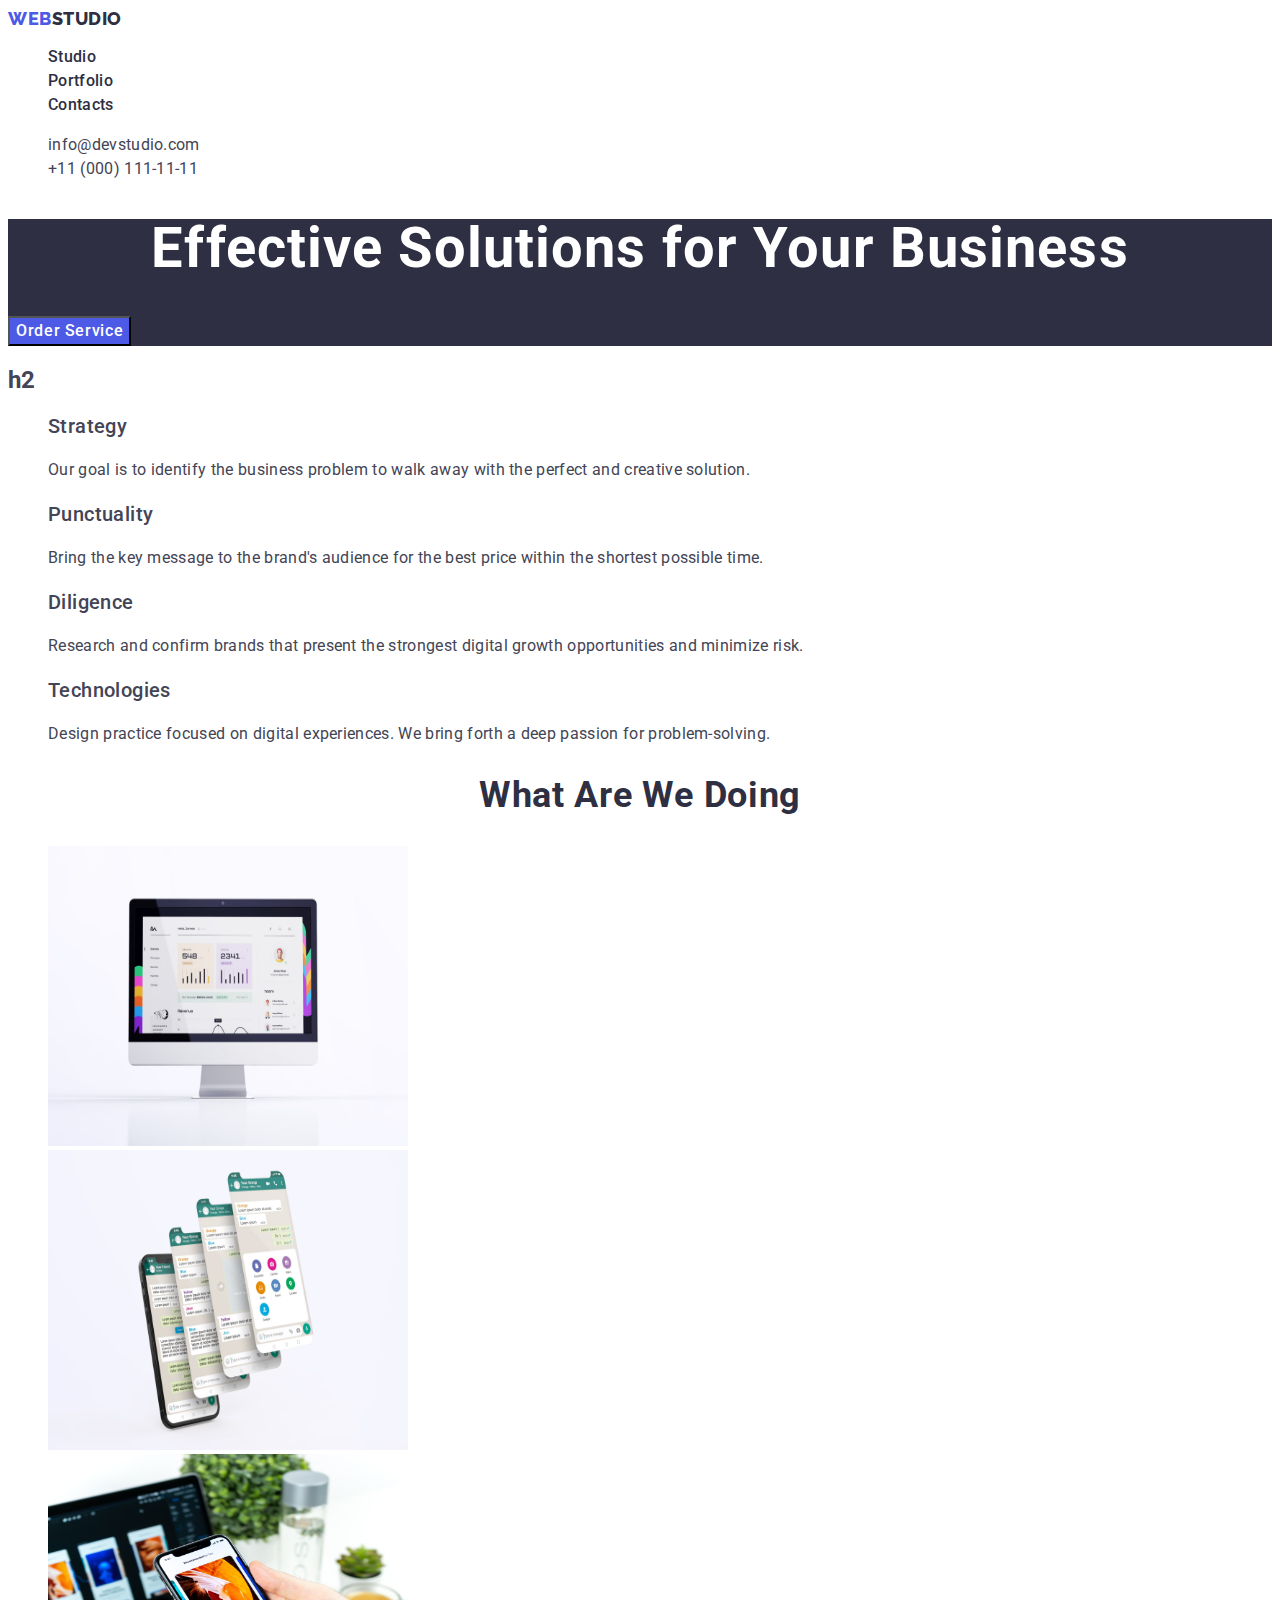
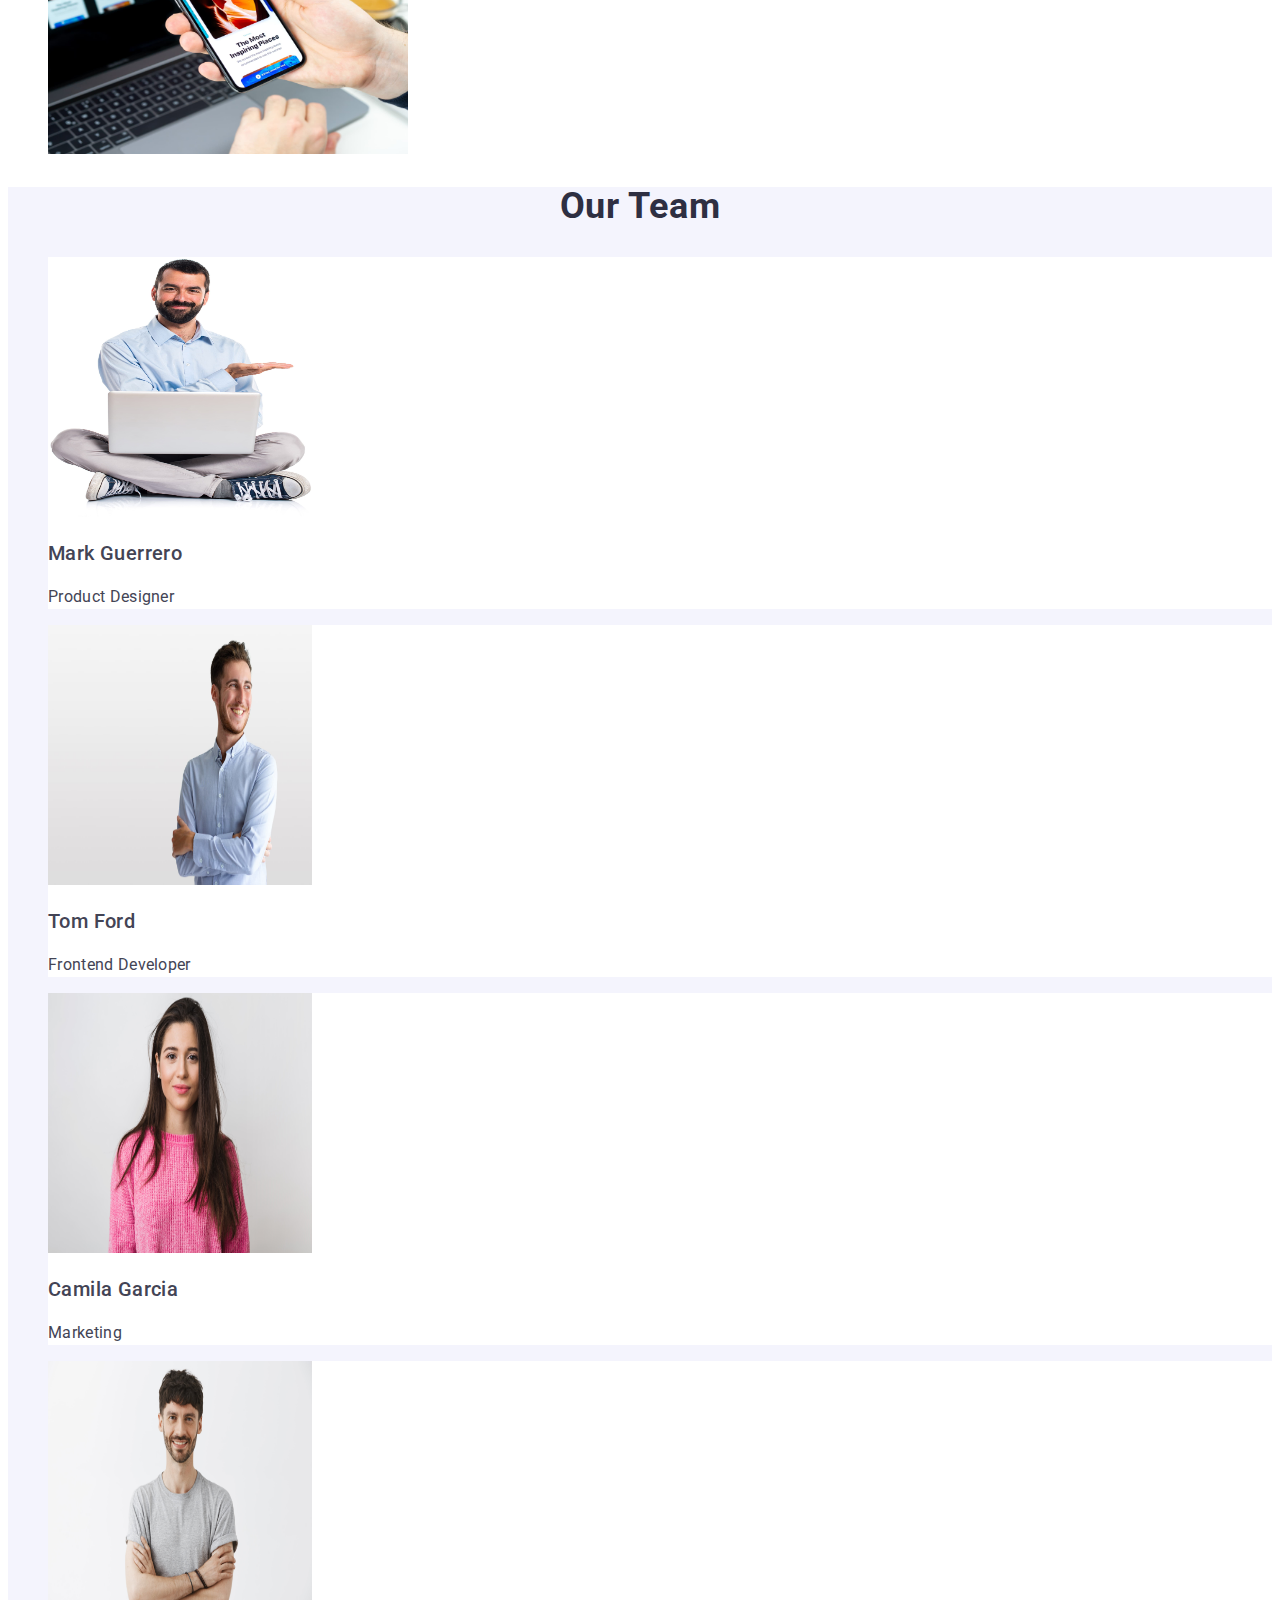
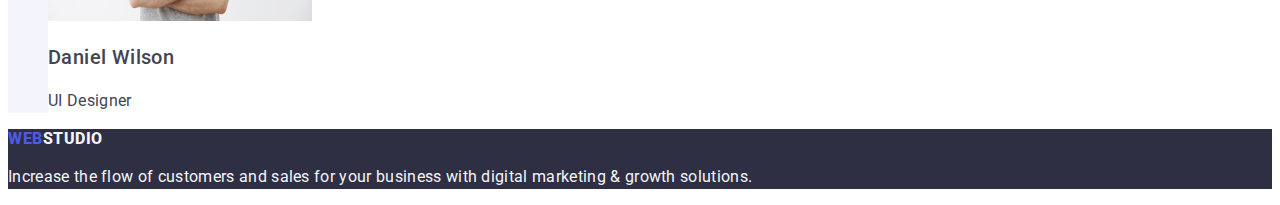
==== index.html @ 94c0c530 "index.html portfolio.html" ====
<!DOCTYPE html>
<html lang="en">
<head>    
    <meta charset="UTF-8">
    <meta name="viewport" content="width=device-width, initial-scale=1.0">
    <link rel="stylesheet" href="./css/styles.css">
    <title>Document</title>
    <link rel="stylesheet" href="./css/styles.css">
    <link rel="preconnect" href="https://fonts.googleapis.com">
    <link rel="preconnect" href="https://fonts.gstatic.com" crossorigin>
    <link href="https://fonts.googleapis.com/css2?family=Raleway:wght@800&family=Roboto:wght@400;500;700;900&display=swap" rel="stylesheet">
</head>
<body>
    <header class="header">
        <nav class="header-nav">
            <a class="logo link" href="./index.html">Web<span class="highlight-logo-header">Studio</span></a>
            <ul class="header-nav-list list">
                <li><a class="header-nav-list-item link" href="./studio.html">Studio</a></li>
                <li><a class="header-nav-list-item link" href="./portfolio.html">Portfolio</href=></li>
                <li><a class="header-nav-list-item link" href="">Contacts</a></li>
            </ul>
        </nav>
            <address class="header-address">
                <ul class="list">
                    <li><a class="header-address-list-item link" href mailto="info@devstudio.com">info@devstudio.com</a></li>
                    <li><a class="header-address-list-item link" href="tel:+110001111111">+11 (000) 111-11-11</a></li>
                </ul>
            </address>
    </header>
   <main>
        <section class="section-first">
            <h1 class="header-first-title">Effective Solutions for Your Business</h1>
            <button class="btn" type="button">Order Service</button>
        </section>
        <section class="section-second">
            <h2>h2</h2>
                <ul class="section-second-list list">
                    <li>
                        <h3 class="header-third-title">Strategy</h3>
                        <p class="description-text">Our goal is to identify the business problem to walk away with the perfect and creative solution.</p>
                    </li>
                    <li>
                        <h3 class="header-third-title">Punctuality</h3>
                        <p class="description-text">Bring the key message to the brand's audience for the best price within the shortest possible time.</p>
                    </li>   
                    <li>
                        <h3 class="header-third-title">Diligence</h3>
                        <p class="description-text">Research and confirm brands that present the strongest digital growth opportunities and minimize risk.</p>
                    </li>
                    <li>
                        <h3 class="header-third-title">Technologies</h3>
                        <p class="description-text">Design practice focused on digital experiences. We bring forth a deep passion for problem-solving.</p>
                    </li>
                </ul>
        </section>
        <section class="section-third">
            <h2 class="header-second-title">What are we doing</h2>
            <ul class="section-third-list list">
                <li><img src="./images/img1.jpg" alt="Computer display" width="360" height="300"></li>
                <li><img src="./images/img2.jpg" alt="Mobile application" width="360" height="300"></li>
                <li><img src="./images/img3.jpg" alt="Phone screen with laptop in background" width="360" height="300"></li>
            </ul>
        </section>
        <section class="section-fourth">
            <h2 class="header-second-title">Our Team</h2>
            <ul class="section-fourth-list list">
                <li class="section-fourth-list-item">
                    <img src="./images/img4.jpg" alt="Mark Guerrero portrait" width="264" height="260">
                    <h3 class="header-third-title">Mark Guerrero</h3>
                    <p class="description-text">Product Designer</p>
                </li>
                <li class="section-fourth-list-item">
                    <img src="./images/img5.jpg" alt="Tom Ford portrait" width="264" height="260">
                    <h3 class="header-third-title">Tom Ford</h3>
                    <p class="description-text">Frontend Developer</p>
                </li>
                <li class="section-fourth-list-item">
                    <img src="./images/img6.jpg" alt="Camila Garcia portrait" width="264" height="260">
                    <h3 class="header-third-title">Camila Garcia</h3>
                    <p class="description-text">Marketing</p>
                </li>
                <li class="section-fourth-list-item">
                    <img src="./images/img7.jpg" alt="Daniel Wilson portrait" width="264" height="260">
                    <h3 class="header-third-title">Daniel Wilson</h3>
                    <p class="description-text">UI Designer</p>
                </li>
            </ul>
        </section>
    </main>
    <footer class="footer">
        <a class="footer-logo" href="./index.html">Web<span class="highlight-logo-footer">Studio<span></a>
        <p class="footer-text">Increase the flow of customers and sales for your business with digital marketing & growth solutions.</p>
   </footer>
</body>
</html>
---- css/styles.css ----
:root {
    --IRIS: #4D5AE5;
    --NAVY-BLUE: #2E2F42;
    --SLATE: #434455;
    --OCEAN: #404BBF;
    --WHITE: #FFFFFF;
    --CLOUD: #F4F4FD;
    --CORNFLOWER: #E7E9FC;


}
body {
    font-family: 'Roboto', sans-serif;
    color: var(--SLATE);
    background-color: var(--WHITE);
}

.header {
    background-color: var(--WHITE);
}

.logo {
    text-transform: uppercase;
    font-family: 'Raleway', sans-serif;
    font-size: 18px;
    font-weight: 800;
    letter-spacing: 0.54px;
    color: var(--IRIS);
    line-height: 1.17;
}

.link {
    text-decoration: none;
}

.list {
    list-style: none;
}

.highlight-logo-header {
    color: var(--NAVY-BLUE);
}

.highlight-logo-footer {
    color: var(--CLOUD);
}

.header-nav-list-item {
    font-weight: 500;
    font-size: 16px;
    line-height: 1.5;
    letter-spacing: 0.02em;
    color: var(--NAVY-BLUE);   
}

.header-address-list-item {
    color: var(--NAVY-BLUE);
}

.header-address {
    font-style: normal;
}

.header-address-list-item {
    font-size: 16px;
    line-height: 1.5;
    letter-spacing: 0.02em;
    color: var(--SLATE);
}

.header-nav-list-item:hover,
.header-nav-list-item:focus,
.header-address-list-item:focus,
.header-address-list-item:hover
.header-address-list-item:active {
    color: var(--OCEAN);  
}

.btn {
    background-color: var(--IRIS);
    color: var(--WHITE);
    cursor: pointer;
    font-size: 16px;
    font-family: 'Roboto', sans-serif;
    font-weight: 500;
    line-height: 1.5;
    letter-spacing: 0.64px;
}

.btn:hover,
.btn:focus {
    background-color: var(--OCEAN);
}

.footer {
    background-color: var(--NAVY-BLUE);
}

.footer-logo {
    text-transform: uppercase;
    text-decoration: none;
    color: var(--IRIS);
    font-family: 'Raleway' sans-serif;
    font-weight: 800;
    line-height: 1.17;
    letter-spacing: 0.54px;
}

.footer-text {
    color: var(--CLOUD);
    font-size: 16px;
    line-height: 1.5;
    letter-spacing: 0.32px;
}

.header-third-title {
    font-size: 20px;
    font-weight: 500;
    line-height: 1.2;
    letter-spacing: 0.4px;
}

.description-text {
    font-size: 16px;
    color: var(--SLATE);
    line-height: 1.5;
    letter-spacing: 0.32px;
}

.section-first {
    background-color: var(--NAVY-BLUE);
}

.header-first-title {
    font-size: 56px;
    font-weight: 700;
    letter-spacing: 1.12px;
    line-height: 1.07;
    color: var(--WHITE);
    text-align: center;
}

.header-second-title {
    color: var(--NAVY-BLUE);
    text-align: center;
    font-size: 36px;
    font-weight: 700;
    line-height: 1.11;
    letter-spacing: 0.72px;
    text-transform: capitalize;
}

.section-fourth {
    background-color: var(--CLOUD);
}

.section-fourth-list-item {
    background-color: var(--WHITE);
}
---- css/styles.css ----
:root {
    --IRIS: #4D5AE5;
    --NAVY-BLUE: #2E2F42;
    --SLATE: #434455;
    --OCEAN: #404BBF;
    --WHITE: #FFFFFF;
    --CLOUD: #F4F4FD;
    --CORNFLOWER: #E7E9FC;


}
body {
    font-family: 'Roboto', sans-serif;
    color: var(--SLATE);
    background-color: var(--WHITE);
}

.header {
    background-color: var(--WHITE);
}

.logo {
    text-transform: uppercase;
    font-family: 'Raleway', sans-serif;
    font-size: 18px;
    font-weight: 800;
    letter-spacing: 0.54px;
    color: var(--IRIS);
    line-height: 1.17;
}

.link {
    text-decoration: none;
}

.list {
    list-style: none;
}

.highlight-logo-header {
    color: var(--NAVY-BLUE);
}

.highlight-logo-footer {
    color: var(--CLOUD);
}

.header-nav-list-item {
    font-weight: 500;
    font-size: 16px;
    line-height: 1.5;
    letter-spacing: 0.02em;
    color: var(--NAVY-BLUE);   
}

.header-address-list-item {
    color: var(--NAVY-BLUE);
}

.header-address {
    font-style: normal;
}

.header-address-list-item {
    font-size: 16px;
    line-height: 1.5;
    letter-spacing: 0.02em;
    color: var(--SLATE);
}

.header-nav-list-item:hover,
.header-nav-list-item:focus,
.header-address-list-item:focus,
.header-address-list-item:hover
.header-address-list-item:active {
    color: var(--OCEAN);  
}

.btn {
    background-color: var(--IRIS);
    color: var(--WHITE);
    cursor: pointer;
    font-size: 16px;
    font-family: 'Roboto', sans-serif;
    font-weight: 500;
    line-height: 1.5;
    letter-spacing: 0.64px;
}

.btn:hover,
.btn:focus {
    background-color: var(--OCEAN);
}

.footer {
    background-color: var(--NAVY-BLUE);
}

.footer-logo {
    text-transform: uppercase;
    text-decoration: none;
    color: var(--IRIS);
    font-family: 'Raleway' sans-serif;
    font-weight: 800;
    line-height: 1.17;
    letter-spacing: 0.54px;
}

.footer-text {
    color: var(--CLOUD);
    font-size: 16px;
    line-height: 1.5;
    letter-spacing: 0.32px;
}

.header-third-title {
    font-size: 20px;
    font-weight: 500;
    line-height: 1.2;
    letter-spacing: 0.4px;
}

.description-text {
    font-size: 16px;
    color: var(--SLATE);
    line-height: 1.5;
    letter-spacing: 0.32px;
}

.section-first {
    background-color: var(--NAVY-BLUE);
}

.header-first-title {
    font-size: 56px;
    font-weight: 700;
    letter-spacing: 1.12px;
    line-height: 1.07;
    color: var(--WHITE);
    text-align: center;
}

.header-second-title {
    color: var(--NAVY-BLUE);
    text-align: center;
    font-size: 36px;
    font-weight: 700;
    line-height: 1.11;
    letter-spacing: 0.72px;
    text-transform: capitalize;
}

.section-fourth {
    background-color: var(--CLOUD);
}

.section-fourth-list-item {
    background-color: var(--WHITE);
}
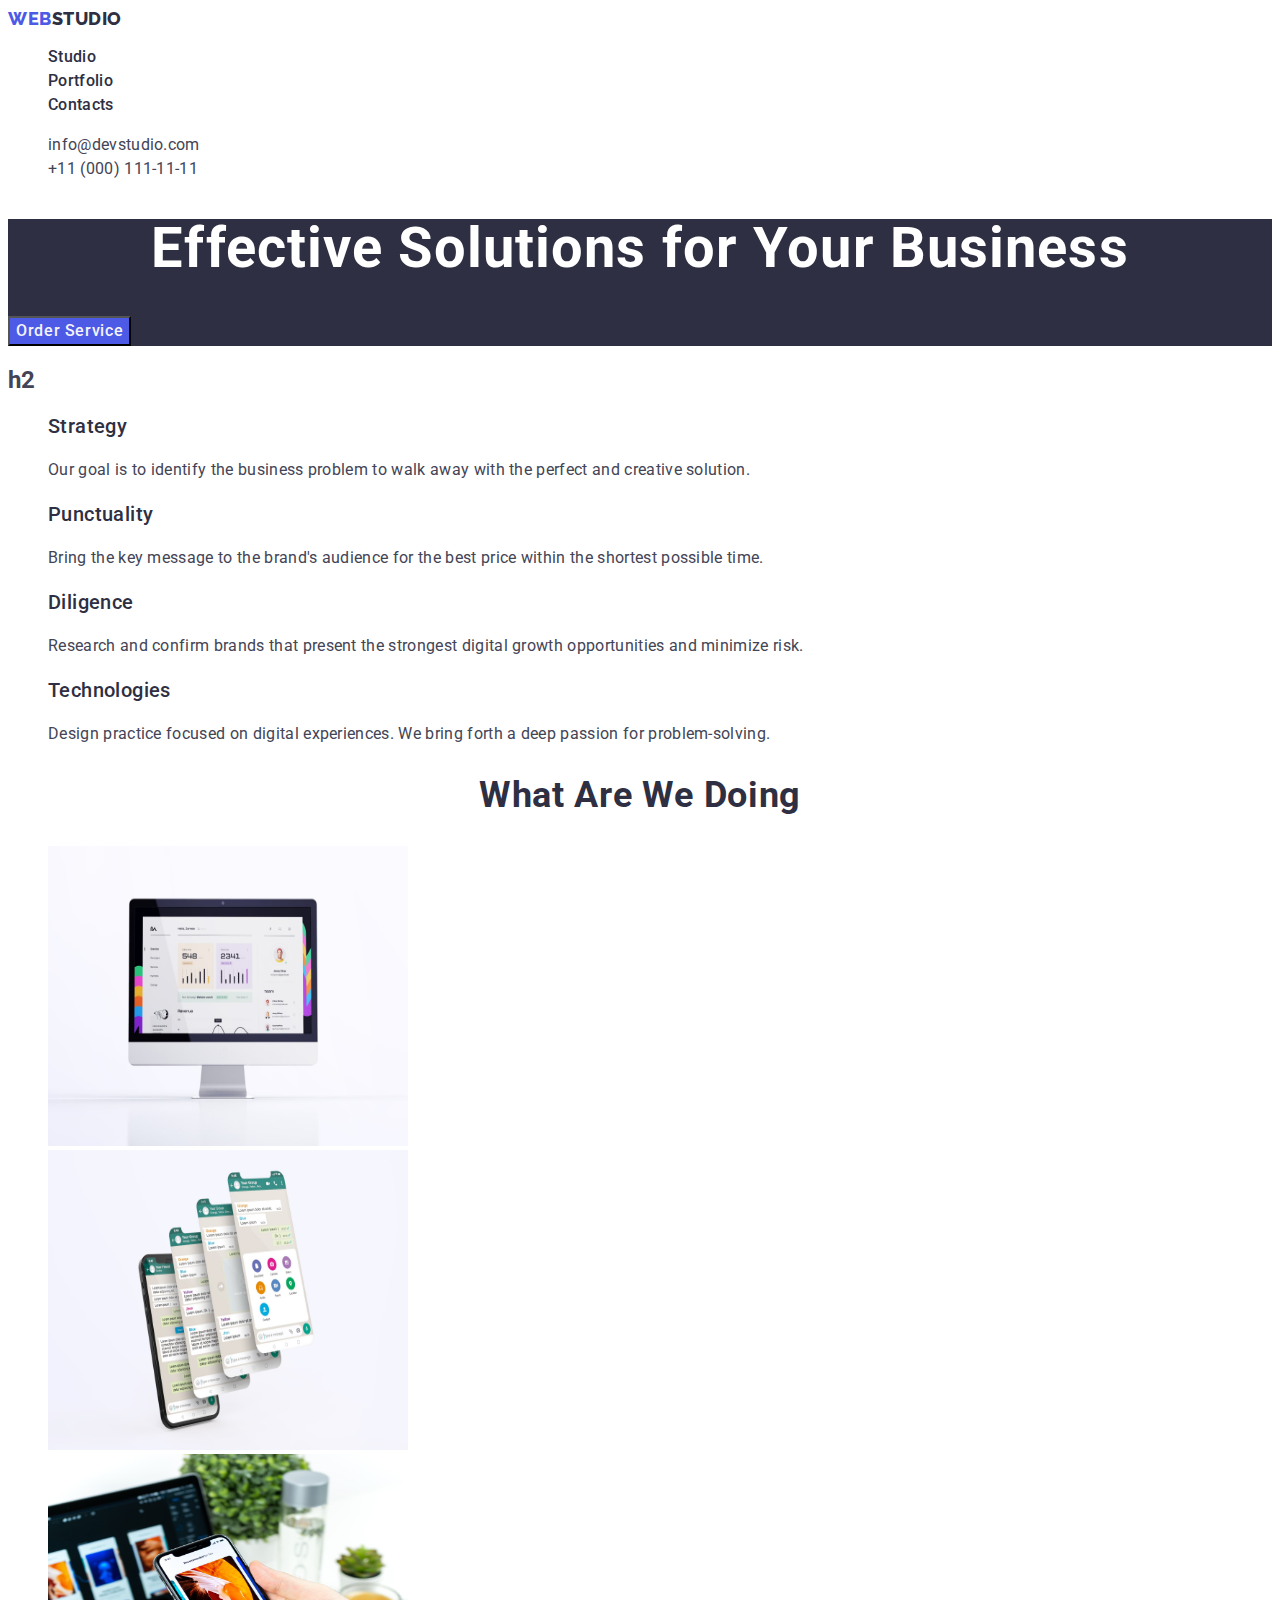
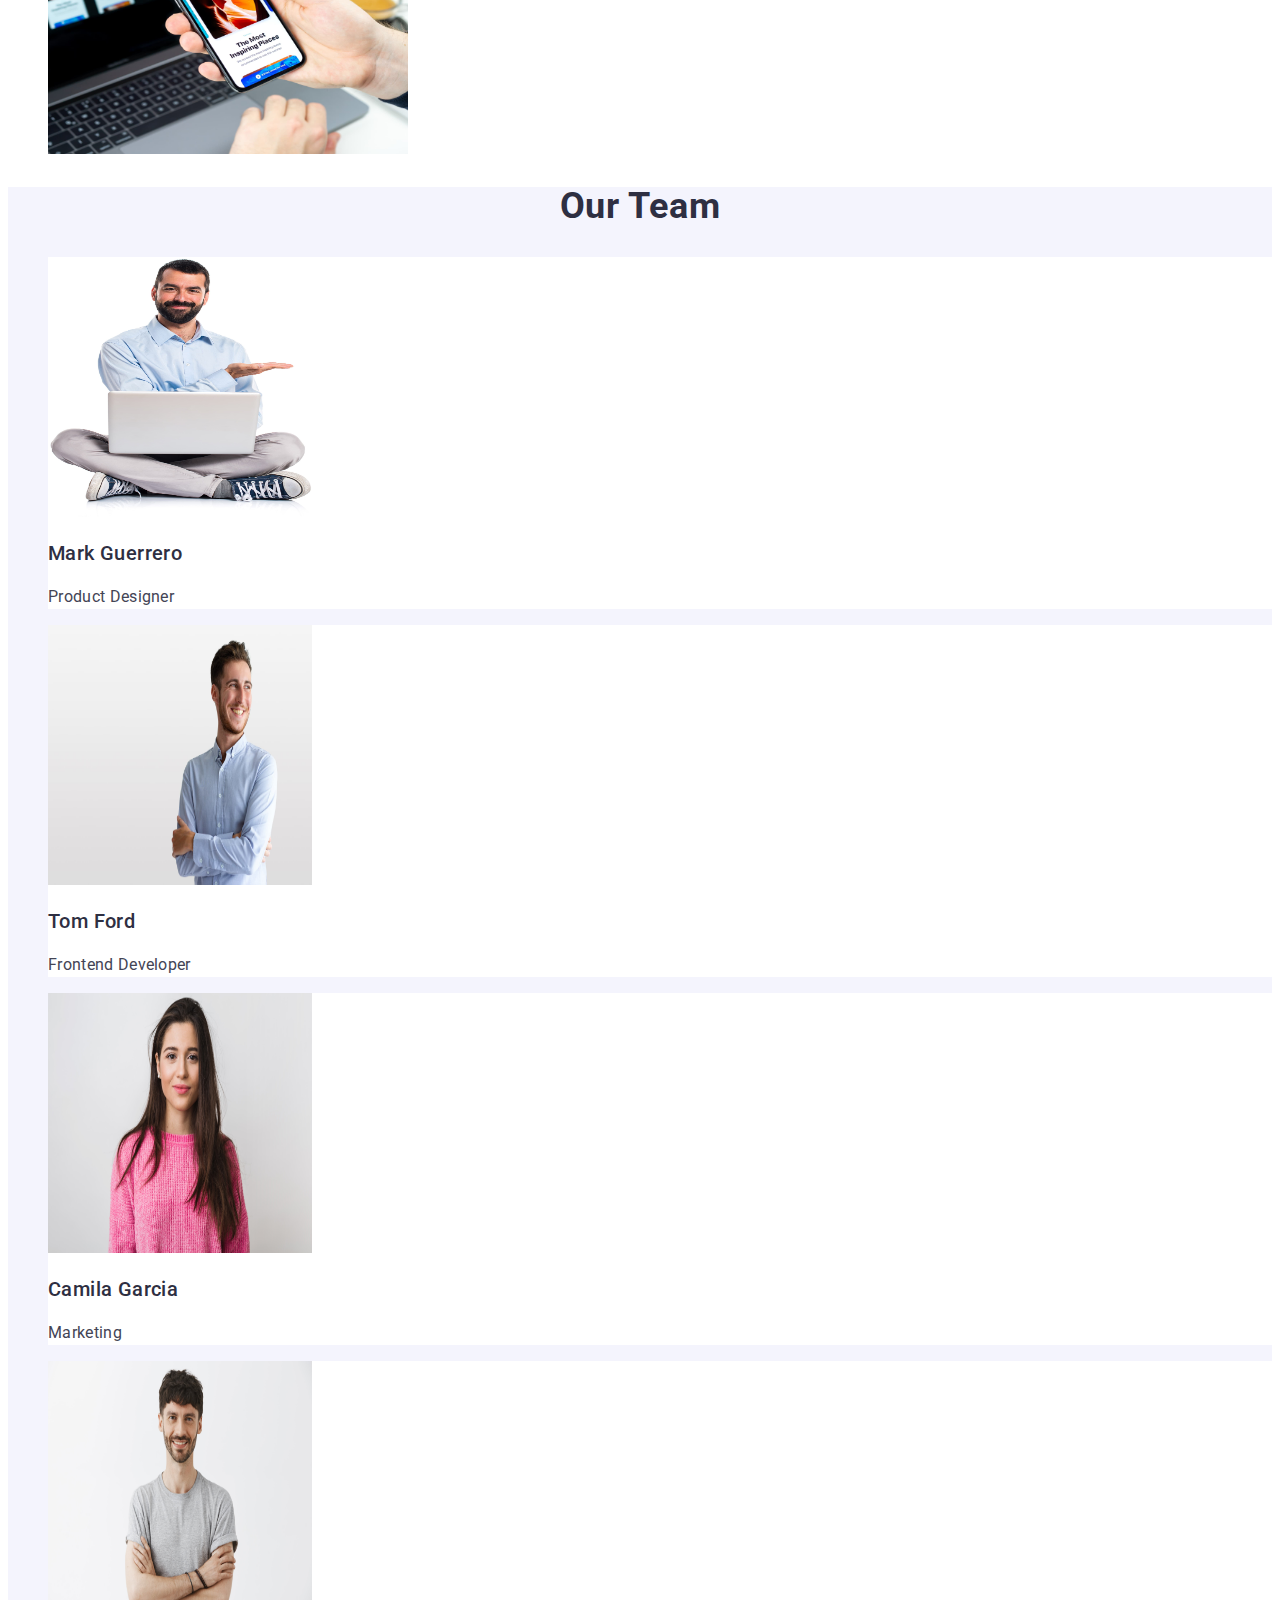
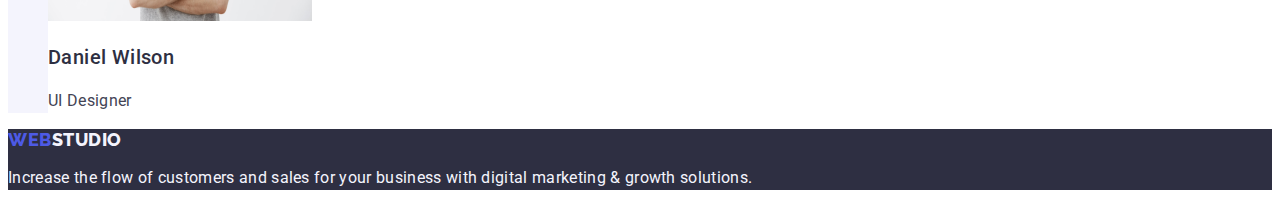
==== commit 85251320: "index.html portfolio.html" ====
--- a/index.html
+++ b/index.html
@@ -15,8 +15,8 @@
         <nav class="header-nav">
             <a class="logo link" href="./index.html">Web<span class="highlight-logo-header">Studio</span></a>
             <ul class="header-nav-list list">
-                <li><a class="header-nav-list-item link" href="./studio.html">Studio</a></li>
-                <li><a class="header-nav-list-item link" href="./portfolio.html">Portfolio</href=></li>
+                <li><a class="header-nav-list-item link" href="./index.html">Studio</a></li>
+                <li><a class="header-nav-list-item link" href="./portfolio.html">Portfolio</a></li>
                 <li><a class="header-nav-list-item link" href="">Contacts</a></li>
             </ul>
         </nav>
@@ -88,7 +88,7 @@
         </section>
     </main>
     <footer class="footer">
-        <a class="footer-logo" href="./index.html">Web<span class="highlight-logo-footer">Studio<span></a>
+        <a class="logo link" href="./index.html">Web<span class="highlight-logo-footer">Studio<span></a>
         <p class="footer-text">Increase the flow of customers and sales for your business with digital marketing & growth solutions.</p>
    </footer>
 </body>
--- a/css/styles.css
+++ b/css/styles.css
@@ -70,15 +70,16 @@
 
 .header-nav-list-item:hover,
 .header-nav-list-item:focus,
+.header-nav-list-item:active,
 .header-address-list-item:focus,
-.header-address-list-item:hover
+.header-address-list-item:hover,
 .header-address-list-item:active {
     color: var(--OCEAN);  
 }
 
 .btn {
     background-color: var(--IRIS);
-    color: var(--WHITE);
+    color: var(--CLOUD);
     cursor: pointer;
     font-size: 16px;
     font-family: 'Roboto', sans-serif;
@@ -89,6 +90,7 @@
 
 .btn:hover,
 .btn:focus {
+    color: var(--WHITE);
     background-color: var(--OCEAN);
 }
 
@@ -118,6 +120,7 @@
     font-weight: 500;
     line-height: 1.2;
     letter-spacing: 0.4px;
+    color: var(--NAVY-BLUE);
 }
 
 .description-text {
@@ -156,4 +159,11 @@
 
 .section-fourth-list-item {
     background-color: var(--WHITE);
+}
+
+.header-portfolio-list {
+    font-weight: 500;
+    font-size: 20px;
+    line-height: 1.2;
+    letter-spacing: 0.02em;
 }--- a/css/styles.css
+++ b/css/styles.css
@@ -70,15 +70,16 @@
 
 .header-nav-list-item:hover,
 .header-nav-list-item:focus,
+.header-nav-list-item:active,
 .header-address-list-item:focus,
-.header-address-list-item:hover
+.header-address-list-item:hover,
 .header-address-list-item:active {
     color: var(--OCEAN);  
 }
 
 .btn {
     background-color: var(--IRIS);
-    color: var(--WHITE);
+    color: var(--CLOUD);
     cursor: pointer;
     font-size: 16px;
     font-family: 'Roboto', sans-serif;
@@ -89,6 +90,7 @@
 
 .btn:hover,
 .btn:focus {
+    color: var(--WHITE);
     background-color: var(--OCEAN);
 }
 
@@ -118,6 +120,7 @@
     font-weight: 500;
     line-height: 1.2;
     letter-spacing: 0.4px;
+    color: var(--NAVY-BLUE);
 }
 
 .description-text {
@@ -156,4 +159,11 @@
 
 .section-fourth-list-item {
     background-color: var(--WHITE);
+}
+
+.header-portfolio-list {
+    font-weight: 500;
+    font-size: 20px;
+    line-height: 1.2;
+    letter-spacing: 0.02em;
 }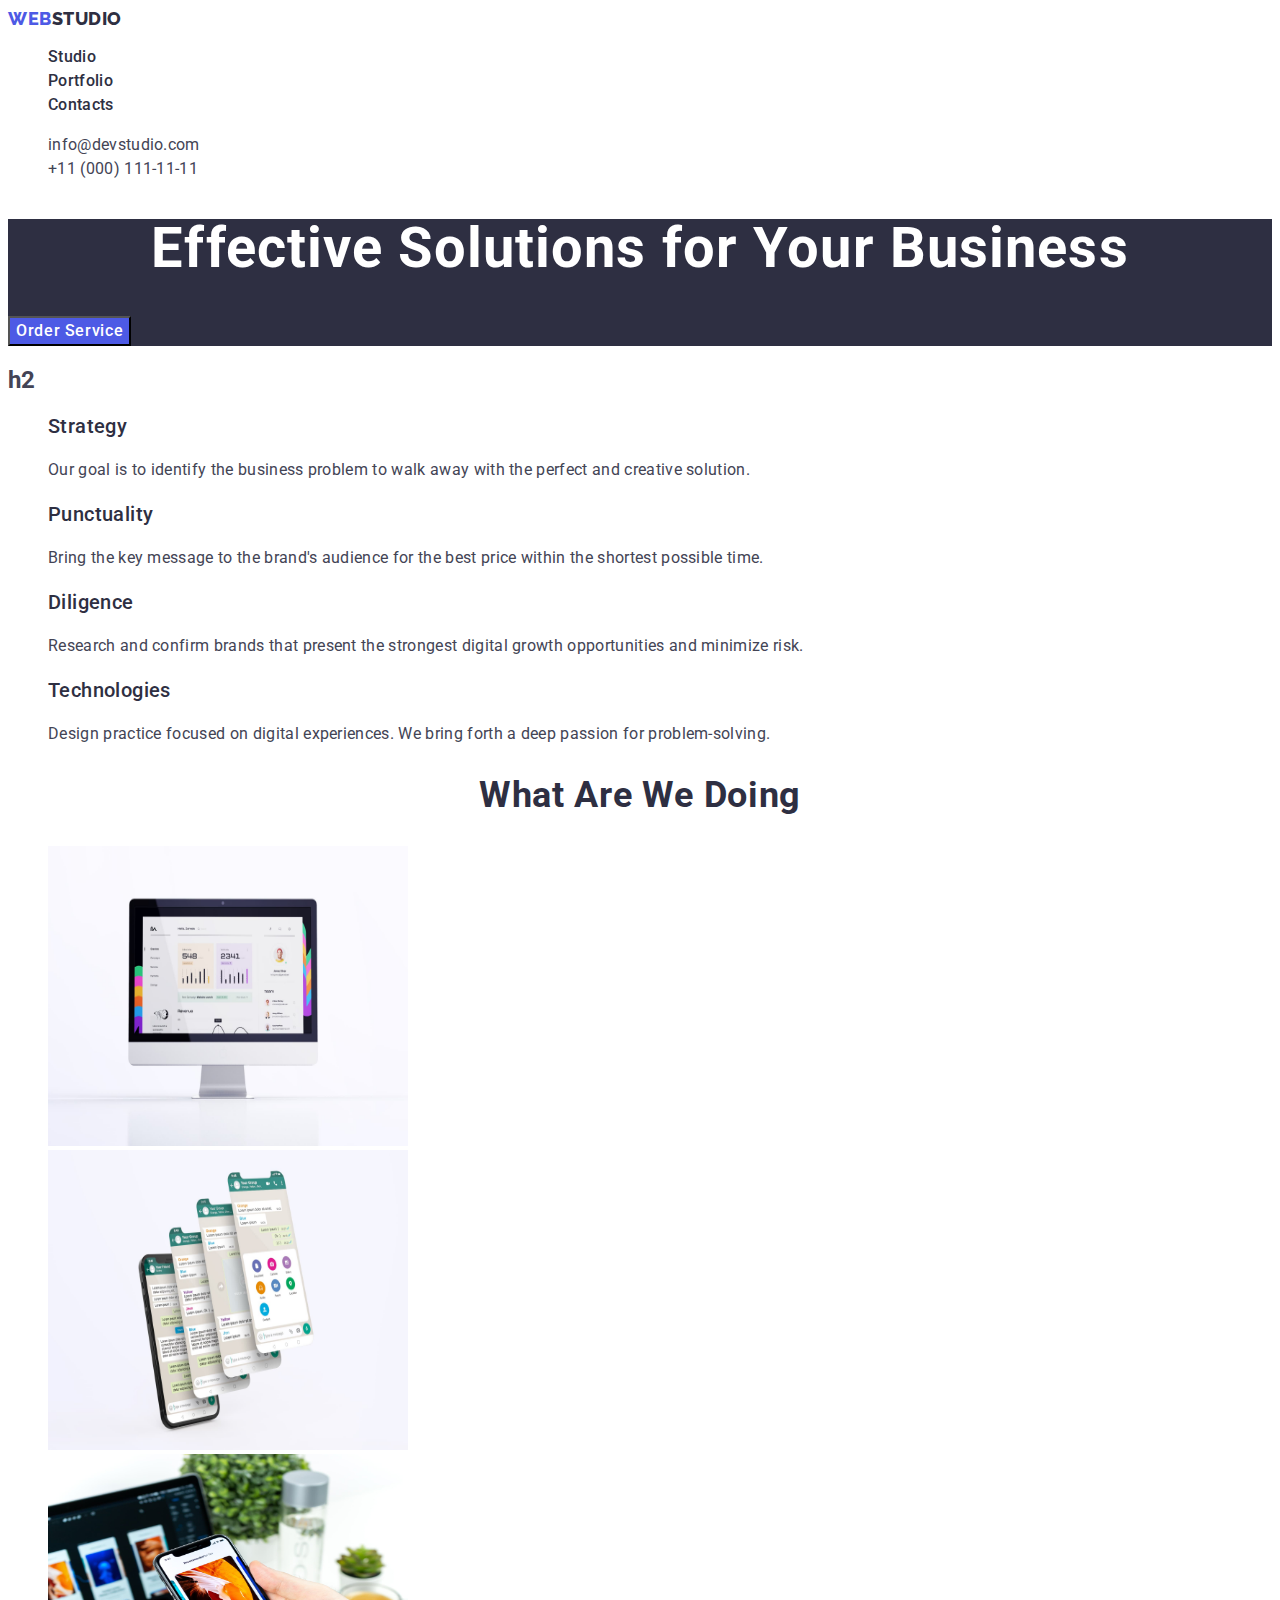
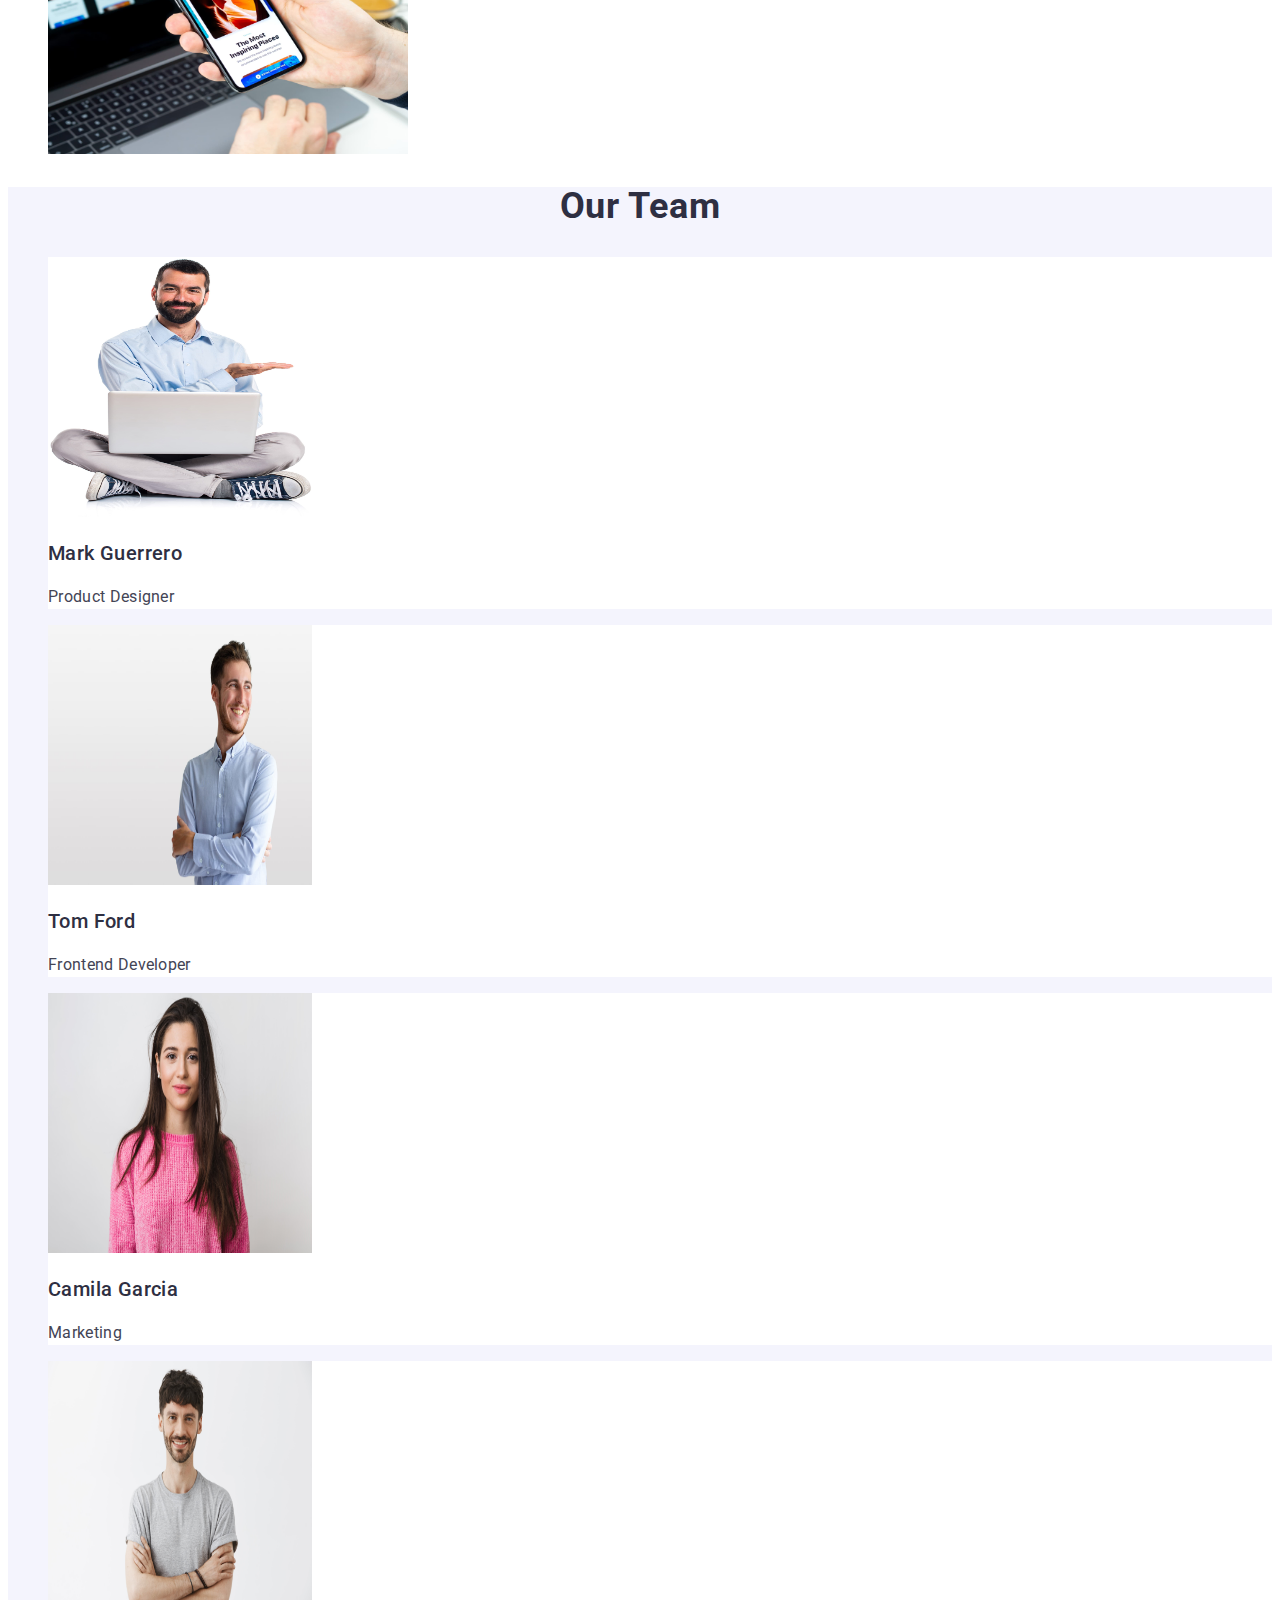
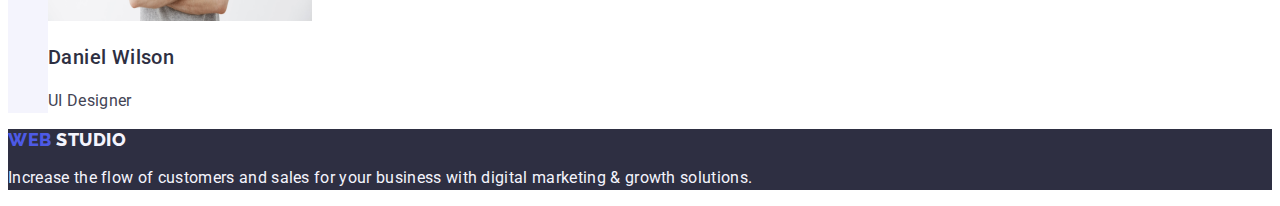
==== commit 66c31ff4: "index.html portfolio.html" ====
--- a/index.html
+++ b/index.html
@@ -22,7 +22,7 @@
         </nav>
             <address class="header-address">
                 <ul class="list">
-                    <li><a class="header-address-list-item link" href mailto="info@devstudio.com">info@devstudio.com</a></li>
+                    <li><a class="header-address-list-item link" href="mailto:info@devstudio.com">info@devstudio.com</a></li>
                     <li><a class="header-address-list-item link" href="tel:+110001111111">+11 (000) 111-11-11</a></li>
                 </ul>
             </address>
@@ -30,7 +30,7 @@
    <main>
         <section class="section-first">
             <h1 class="header-first-title">Effective Solutions for Your Business</h1>
-            <button class="btn" type="button">Order Service</button>
+            <button class="btn-index" type="button">Order Service</button>
         </section>
         <section class="section-second">
             <h2>h2</h2>
@@ -88,7 +88,9 @@
         </section>
     </main>
     <footer class="footer">
-        <a class="logo link" href="./index.html">Web<span class="highlight-logo-footer">Studio<span></a>
+        <a class="logo link" href="./index.html">Web
+            <span class="highlight-logo-footer">Studio<span>
+        </a>
         <p class="footer-text">Increase the flow of customers and sales for your business with digital marketing & growth solutions.</p>
    </footer>
 </body>
--- a/css/styles.css
+++ b/css/styles.css
@@ -77,6 +77,22 @@
     color: var(--OCEAN);  
 }
 
+.btn-index {
+    background-color: var(--IRIS);
+    color: var(--WHITE);
+    cursor: pointer;
+    font-size: 16px;
+    font-family: 'Roboto', sans-serif;
+    font-weight: 500;
+    line-height: 1.5;
+    letter-spacing: 0.64px;
+}
+
+.btn-index:hover,
+.btn-index:focus {
+background-color: var(--OCEAN);
+}
+
 .btn {
     background-color: var(--IRIS);
     color: var(--CLOUD);
@@ -87,6 +103,7 @@
     line-height: 1.5;
     letter-spacing: 0.64px;
 }
+
 
 .btn:hover,
 .btn:focus {
--- a/css/styles.css
+++ b/css/styles.css
@@ -77,6 +77,22 @@
     color: var(--OCEAN);  
 }
 
+.btn-index {
+    background-color: var(--IRIS);
+    color: var(--WHITE);
+    cursor: pointer;
+    font-size: 16px;
+    font-family: 'Roboto', sans-serif;
+    font-weight: 500;
+    line-height: 1.5;
+    letter-spacing: 0.64px;
+}
+
+.btn-index:hover,
+.btn-index:focus {
+background-color: var(--OCEAN);
+}
+
 .btn {
     background-color: var(--IRIS);
     color: var(--CLOUD);
@@ -87,6 +103,7 @@
     line-height: 1.5;
     letter-spacing: 0.64px;
 }
+
 
 .btn:hover,
 .btn:focus {
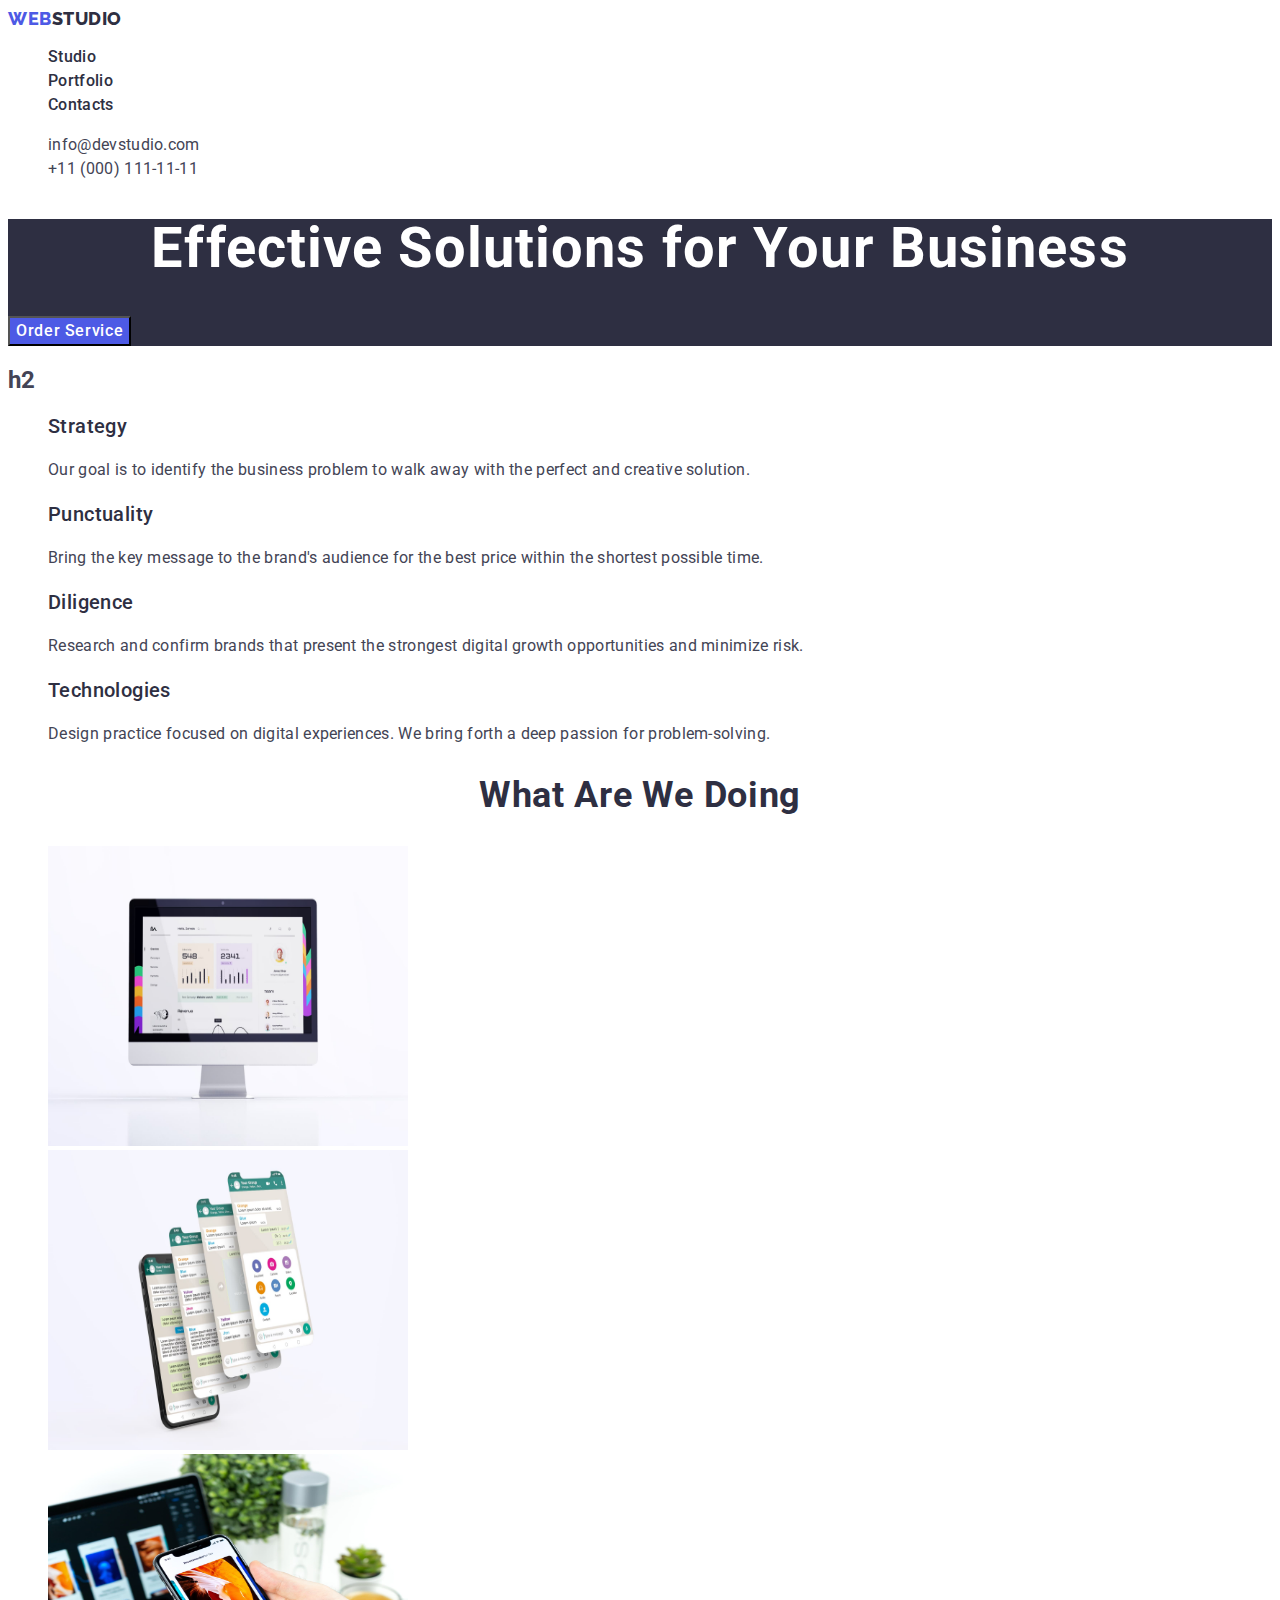
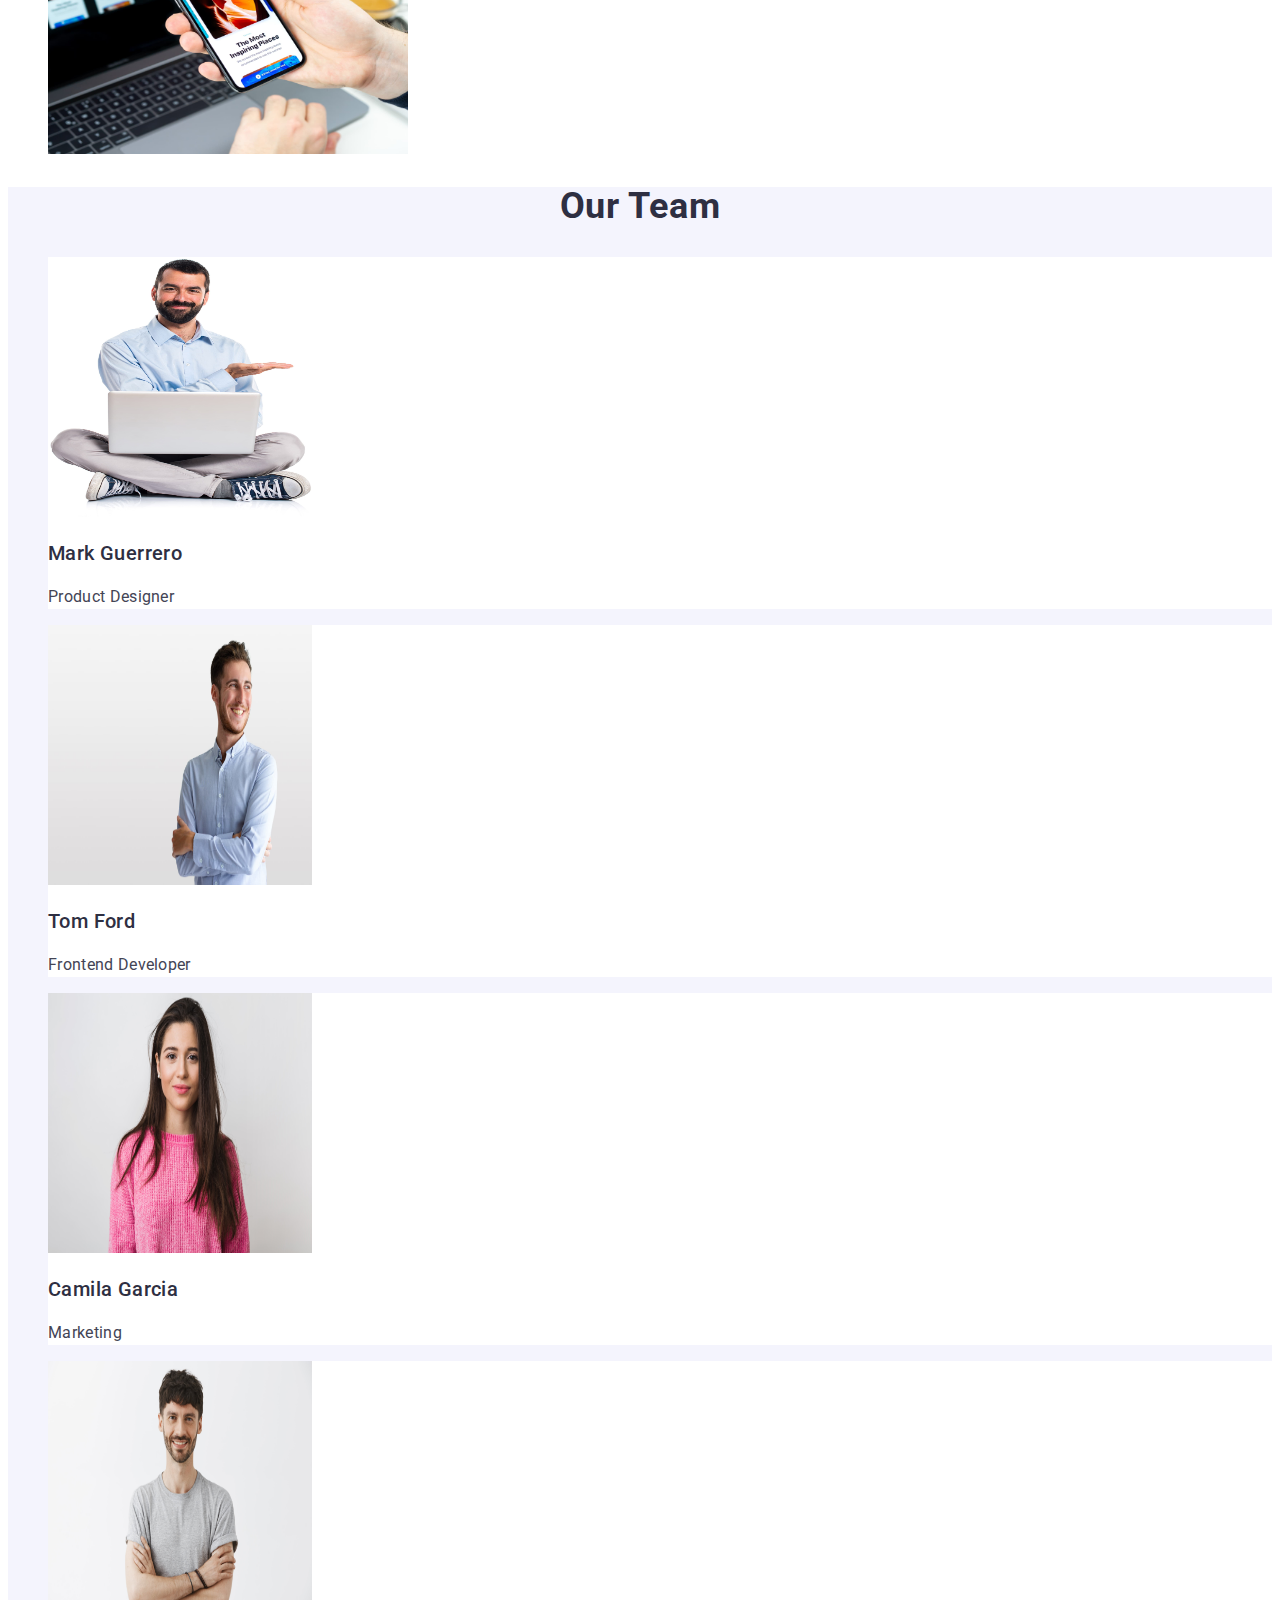
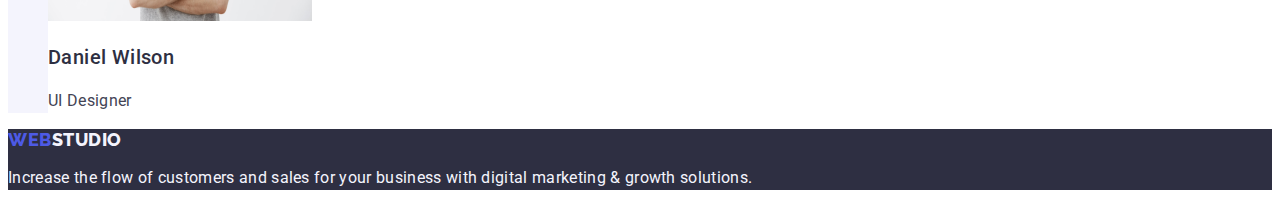
==== commit 40c73bcb: "index.html portfolio.html" ====
--- a/index.html
+++ b/index.html
@@ -88,9 +88,7 @@
         </section>
     </main>
     <footer class="footer">
-        <a class="logo link" href="./index.html">Web
-            <span class="highlight-logo-footer">Studio<span>
-        </a>
+        <a class="logo link" href="./index.html">Web<span class="highlight-logo-footer">Studio</span></a>
         <p class="footer-text">Increase the flow of customers and sales for your business with digital marketing & growth solutions.</p>
    </footer>
 </body>
--- a/css/styles.css
+++ b/css/styles.css
@@ -94,8 +94,8 @@
 }
 
 .btn {
-    background-color: var(--IRIS);
-    color: var(--CLOUD);
+    background-color: var(--CLOUD);
+    color: var(--IRIS);
     cursor: pointer;
     font-size: 16px;
     font-family: 'Roboto', sans-serif;
@@ -183,4 +183,5 @@
     font-size: 20px;
     line-height: 1.2;
     letter-spacing: 0.02em;
+    color: var(--NAVY-BLUE);
 }--- a/css/styles.css
+++ b/css/styles.css
@@ -94,8 +94,8 @@
 }
 
 .btn {
-    background-color: var(--IRIS);
-    color: var(--CLOUD);
+    background-color: var(--CLOUD);
+    color: var(--IRIS);
     cursor: pointer;
     font-size: 16px;
     font-family: 'Roboto', sans-serif;
@@ -183,4 +183,5 @@
     font-size: 20px;
     line-height: 1.2;
     letter-spacing: 0.02em;
+    color: var(--NAVY-BLUE);
 }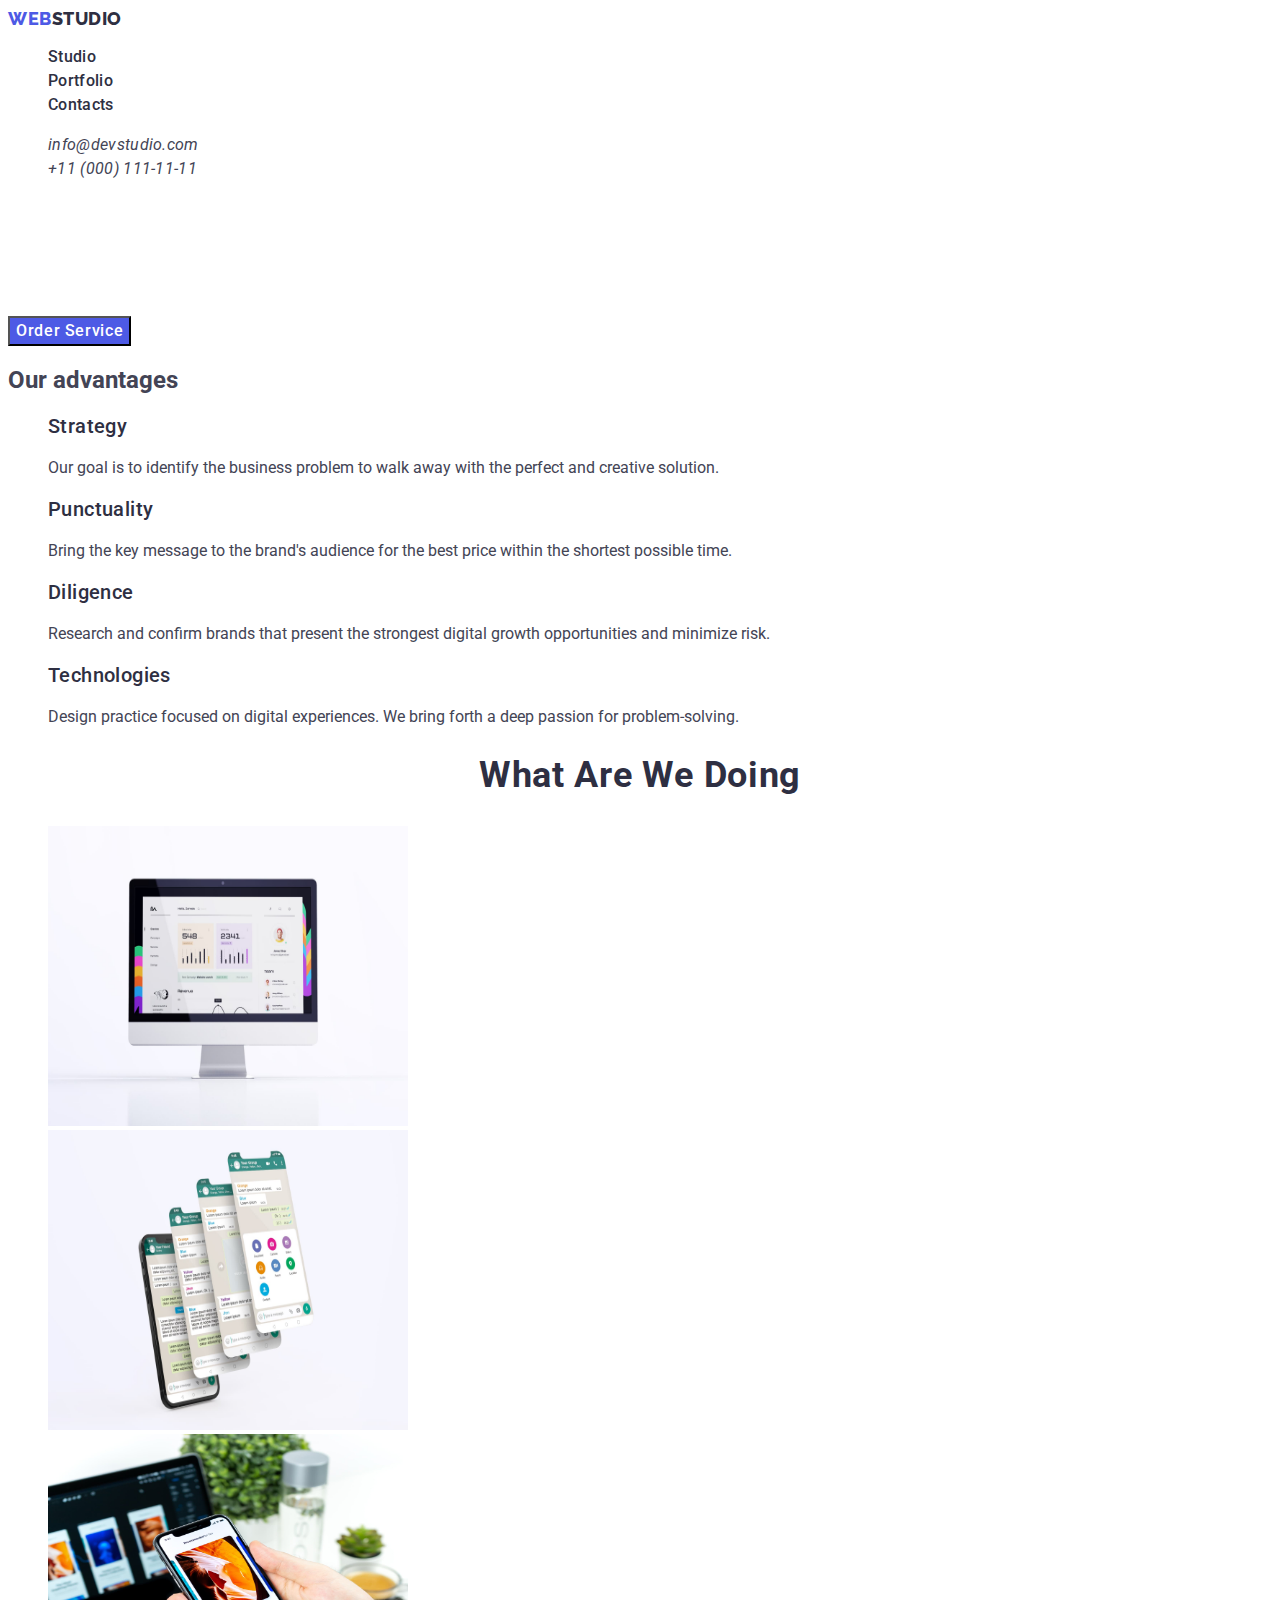
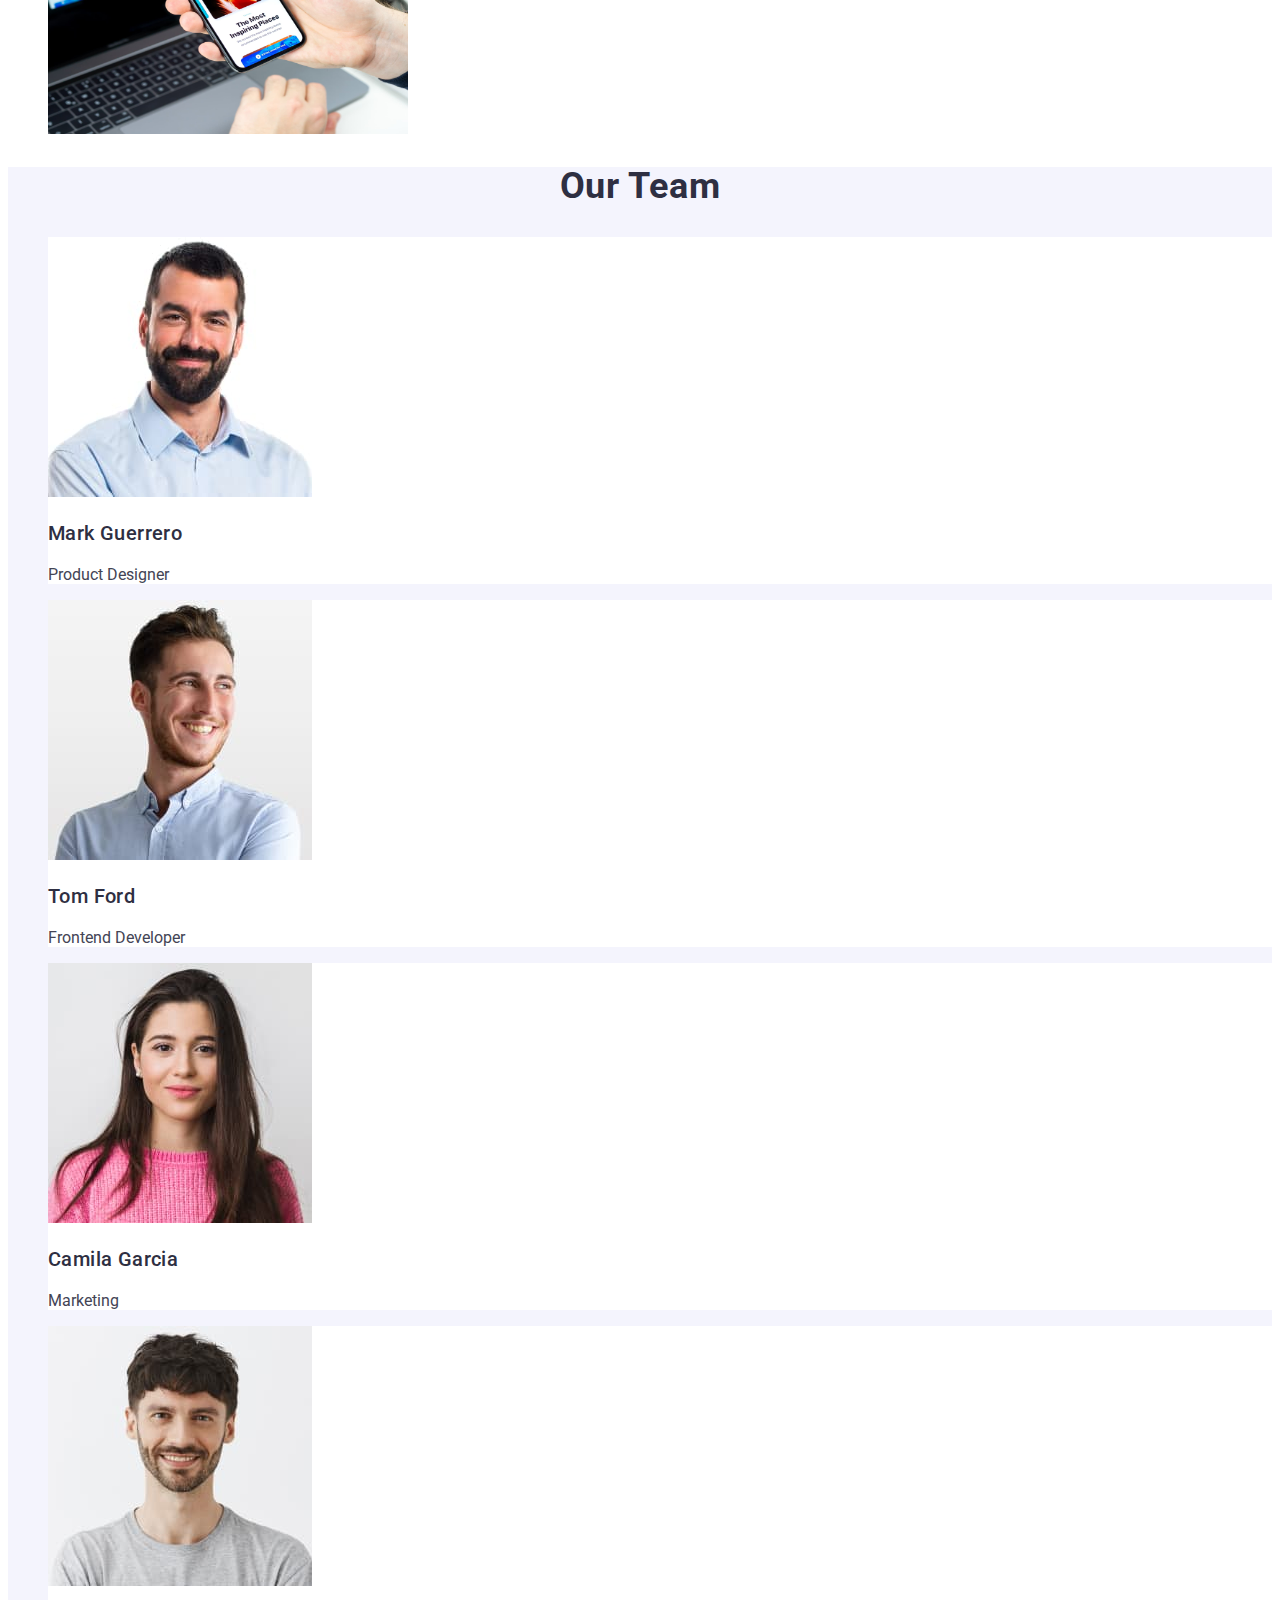
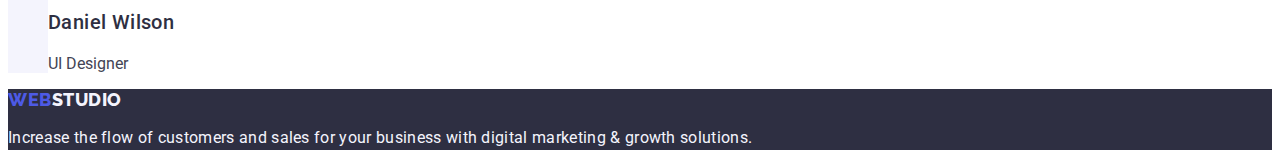
==== commit cbc67658: "index.html" ====
--- a/index.html
+++ b/index.html
@@ -12,76 +12,76 @@
 </head>
 <body>
     <header class="header">
-        <nav class="header-nav">
+        <nav>
             <a class="logo link" href="./index.html">Web<span class="highlight-logo-header">Studio</span></a>
-            <ul class="header-nav-list list">
-                <li><a class="header-nav-list-item link" href="./index.html">Studio</a></li>
-                <li><a class="header-nav-list-item link" href="./portfolio.html">Portfolio</a></li>
-                <li><a class="header-nav-list-item link" href="">Contacts</a></li>
+            <ul class="list">
+                <li><a class="header-item link" href="./index.html">Studio</a></li>
+                <li><a class="header-item link" href="./portfolio.html">Portfolio</a></li>
+                <li><a class="header-item link" href="">Contacts</a></li>
             </ul>
         </nav>
-            <address class="header-address">
+            <address class="address">
                 <ul class="list">
-                    <li><a class="header-address-list-item link" href="mailto:info@devstudio.com">info@devstudio.com</a></li>
-                    <li><a class="header-address-list-item link" href="tel:+110001111111">+11 (000) 111-11-11</a></li>
+                    <li><a class="address-item link" href="mailto:info@devstudio.com">info@devstudio.com</a></li>
+                    <li><a class="address-item link" href="tel:+110001111111">+11 (000) 111-11-11</a></li>
                 </ul>
             </address>
     </header>
    <main>
-        <section class="section-first">
-            <h1 class="header-first-title">Effective Solutions for Your Business</h1>
+        <section>
+            <h1 class="title">Effective Solutions for Your Business</h1>
             <button class="btn-index" type="button">Order Service</button>
         </section>
-        <section class="section-second">
-            <h2>h2</h2>
-                <ul class="section-second-list list">
+        <section>
+            <h2>Our advantages</h2>
+                <ul class="list">
                     <li>
-                        <h3 class="header-third-title">Strategy</h3>
+                        <h3 class="list-title">Strategy</h3>
                         <p class="description-text">Our goal is to identify the business problem to walk away with the perfect and creative solution.</p>
                     </li>
                     <li>
-                        <h3 class="header-third-title">Punctuality</h3>
+                        <h3 class="list-title">Punctuality</h3>
                         <p class="description-text">Bring the key message to the brand's audience for the best price within the shortest possible time.</p>
                     </li>   
                     <li>
-                        <h3 class="header-third-title">Diligence</h3>
+                        <h3 class="list-title">Diligence</h3>
                         <p class="description-text">Research and confirm brands that present the strongest digital growth opportunities and minimize risk.</p>
                     </li>
                     <li>
-                        <h3 class="header-third-title">Technologies</h3>
+                        <h3 class="list-title">Technologies</h3>
                         <p class="description-text">Design practice focused on digital experiences. We bring forth a deep passion for problem-solving.</p>
                     </li>
                 </ul>
         </section>
-        <section class="section-third">
-            <h2 class="header-second-title">What are we doing</h2>
-            <ul class="section-third-list list">
+        <section>
+            <h2 class="title-section">What are we doing</h2>
+            <ul class="list">
                 <li><img src="./images/img1.jpg" alt="Computer display" width="360" height="300"></li>
                 <li><img src="./images/img2.jpg" alt="Mobile application" width="360" height="300"></li>
                 <li><img src="./images/img3.jpg" alt="Phone screen with laptop in background" width="360" height="300"></li>
             </ul>
         </section>
-        <section class="section-fourth">
-            <h2 class="header-second-title">Our Team</h2>
-            <ul class="section-fourth-list list">
-                <li class="section-fourth-list-item">
+        <section class="team-background">
+            <h2 class="title-section">Our Team</h2>
+            <ul class="list">
+                <li class="list-team">
                     <img src="./images/img4.jpg" alt="Mark Guerrero portrait" width="264" height="260">
-                    <h3 class="header-third-title">Mark Guerrero</h3>
+                    <h3 class="list-title">Mark Guerrero</h3>
                     <p class="description-text">Product Designer</p>
                 </li>
-                <li class="section-fourth-list-item">
+                <li class="list-team">
                     <img src="./images/img5.jpg" alt="Tom Ford portrait" width="264" height="260">
-                    <h3 class="header-third-title">Tom Ford</h3>
+                    <h3 class="list-title">Tom Ford</h3>
                     <p class="description-text">Frontend Developer</p>
                 </li>
-                <li class="section-fourth-list-item">
+                <li class="list-team">
                     <img src="./images/img6.jpg" alt="Camila Garcia portrait" width="264" height="260">
-                    <h3 class="header-third-title">Camila Garcia</h3>
+                    <h3 class="list-title">Camila Garcia</h3>
                     <p class="description-text">Marketing</p>
                 </li>
-                <li class="section-fourth-list-item">
+                <li class="list-team">
                     <img src="./images/img7.jpg" alt="Daniel Wilson portrait" width="264" height="260">
-                    <h3 class="header-third-title">Daniel Wilson</h3>
+                    <h3 class="list-title">Daniel Wilson</h3>
                     <p class="description-text">UI Designer</p>
                 </li>
             </ul>
--- a/css/styles.css
+++ b/css/styles.css
@@ -15,9 +15,6 @@
     background-color: var(--WHITE);
 }
 
-.header {
-    background-color: var(--WHITE);
-}
 
 .logo {
     text-transform: uppercase;
@@ -45,7 +42,7 @@
     color: var(--CLOUD);
 }
 
-.header-nav-list-item {
+.header-item {
     font-weight: 500;
     font-size: 16px;
     line-height: 1.5;
@@ -53,7 +50,7 @@
     color: var(--NAVY-BLUE);   
 }
 
-.header-address-list-item {
+.address-item {
     color: var(--NAVY-BLUE);
 }
 
@@ -61,19 +58,19 @@
     font-style: normal;
 }
 
-.header-address-list-item {
+.address-item {
     font-size: 16px;
     line-height: 1.5;
     letter-spacing: 0.02em;
     color: var(--SLATE);
 }
 
-.header-nav-list-item:hover,
-.header-nav-list-item:focus,
-.header-nav-list-item:active,
-.header-address-list-item:focus,
-.header-address-list-item:hover,
-.header-address-list-item:active {
+.header-item:hover,
+.header-item:focus,
+.header-item:active,
+.address-item:focus,
+.address-list-item:hover,
+.address-item:active {
     color: var(--OCEAN);  
 }
 
@@ -132,15 +129,8 @@
     letter-spacing: 0.32px;
 }
 
-.header-third-title {
-    font-size: 20px;
-    font-weight: 500;
-    line-height: 1.2;
-    letter-spacing: 0.4px;
-    color: var(--NAVY-BLUE);
-}
 
-.description-text {
+.list-text {
     font-size: 16px;
     color: var(--SLATE);
     line-height: 1.5;
@@ -151,7 +141,7 @@
     background-color: var(--NAVY-BLUE);
 }
 
-.header-first-title {
+.title {
     font-size: 56px;
     font-weight: 700;
     letter-spacing: 1.12px;
@@ -160,7 +150,7 @@
     text-align: center;
 }
 
-.header-second-title {
+.title-section {
     color: var(--NAVY-BLUE);
     text-align: center;
     font-size: 36px;
@@ -170,15 +160,15 @@
     text-transform: capitalize;
 }
 
-.section-fourth {
+.team-background {
     background-color: var(--CLOUD);
 }
 
-.section-fourth-list-item {
+.list-team {
     background-color: var(--WHITE);
 }
 
-.header-portfolio-list {
+.list-title {
     font-weight: 500;
     font-size: 20px;
     line-height: 1.2;
--- a/css/styles.css
+++ b/css/styles.css
@@ -15,9 +15,6 @@
     background-color: var(--WHITE);
 }
 
-.header {
-    background-color: var(--WHITE);
-}
 
 .logo {
     text-transform: uppercase;
@@ -45,7 +42,7 @@
     color: var(--CLOUD);
 }
 
-.header-nav-list-item {
+.header-item {
     font-weight: 500;
     font-size: 16px;
     line-height: 1.5;
@@ -53,7 +50,7 @@
     color: var(--NAVY-BLUE);   
 }
 
-.header-address-list-item {
+.address-item {
     color: var(--NAVY-BLUE);
 }
 
@@ -61,19 +58,19 @@
     font-style: normal;
 }
 
-.header-address-list-item {
+.address-item {
     font-size: 16px;
     line-height: 1.5;
     letter-spacing: 0.02em;
     color: var(--SLATE);
 }
 
-.header-nav-list-item:hover,
-.header-nav-list-item:focus,
-.header-nav-list-item:active,
-.header-address-list-item:focus,
-.header-address-list-item:hover,
-.header-address-list-item:active {
+.header-item:hover,
+.header-item:focus,
+.header-item:active,
+.address-item:focus,
+.address-list-item:hover,
+.address-item:active {
     color: var(--OCEAN);  
 }
 
@@ -132,15 +129,8 @@
     letter-spacing: 0.32px;
 }
 
-.header-third-title {
-    font-size: 20px;
-    font-weight: 500;
-    line-height: 1.2;
-    letter-spacing: 0.4px;
-    color: var(--NAVY-BLUE);
-}
 
-.description-text {
+.list-text {
     font-size: 16px;
     color: var(--SLATE);
     line-height: 1.5;
@@ -151,7 +141,7 @@
     background-color: var(--NAVY-BLUE);
 }
 
-.header-first-title {
+.title {
     font-size: 56px;
     font-weight: 700;
     letter-spacing: 1.12px;
@@ -160,7 +150,7 @@
     text-align: center;
 }
 
-.header-second-title {
+.title-section {
     color: var(--NAVY-BLUE);
     text-align: center;
     font-size: 36px;
@@ -170,15 +160,15 @@
     text-transform: capitalize;
 }
 
-.section-fourth {
+.team-background {
     background-color: var(--CLOUD);
 }
 
-.section-fourth-list-item {
+.list-team {
     background-color: var(--WHITE);
 }
 
-.header-portfolio-list {
+.list-title {
     font-weight: 500;
     font-size: 20px;
     line-height: 1.2;
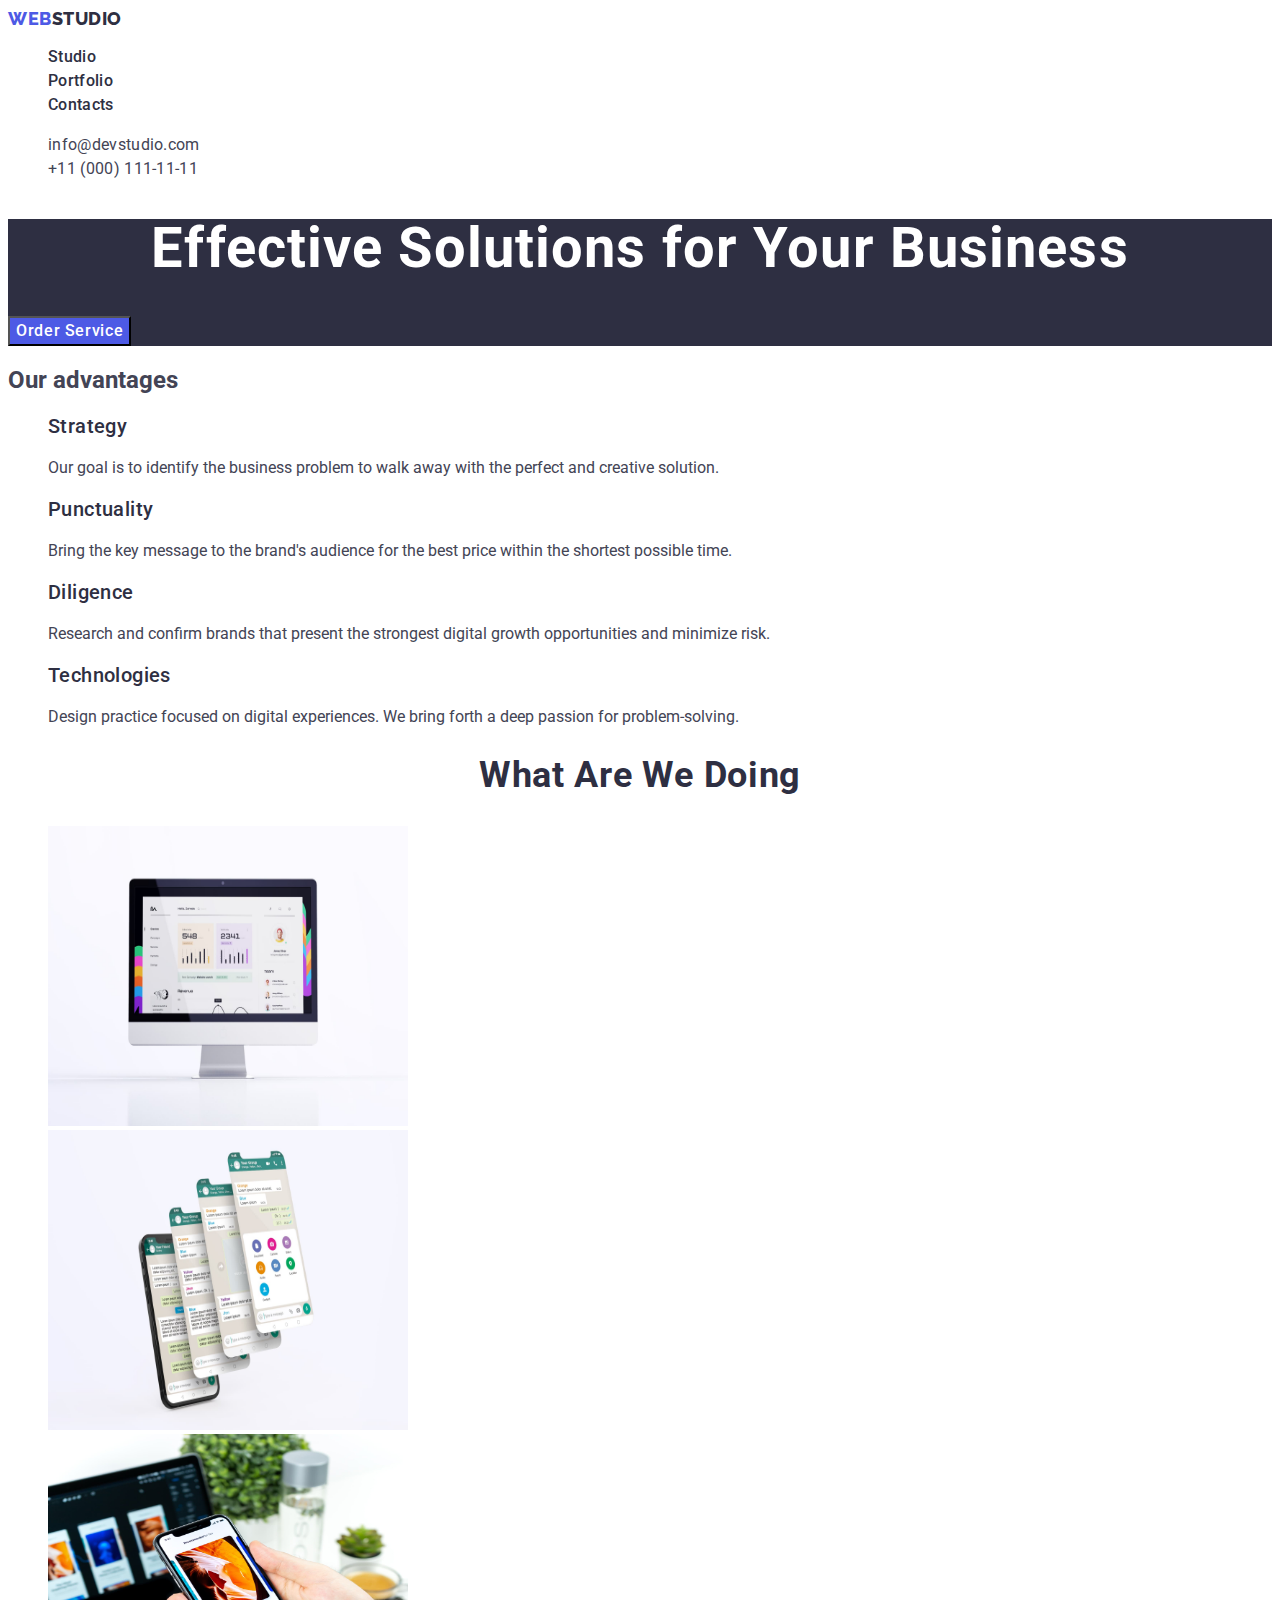
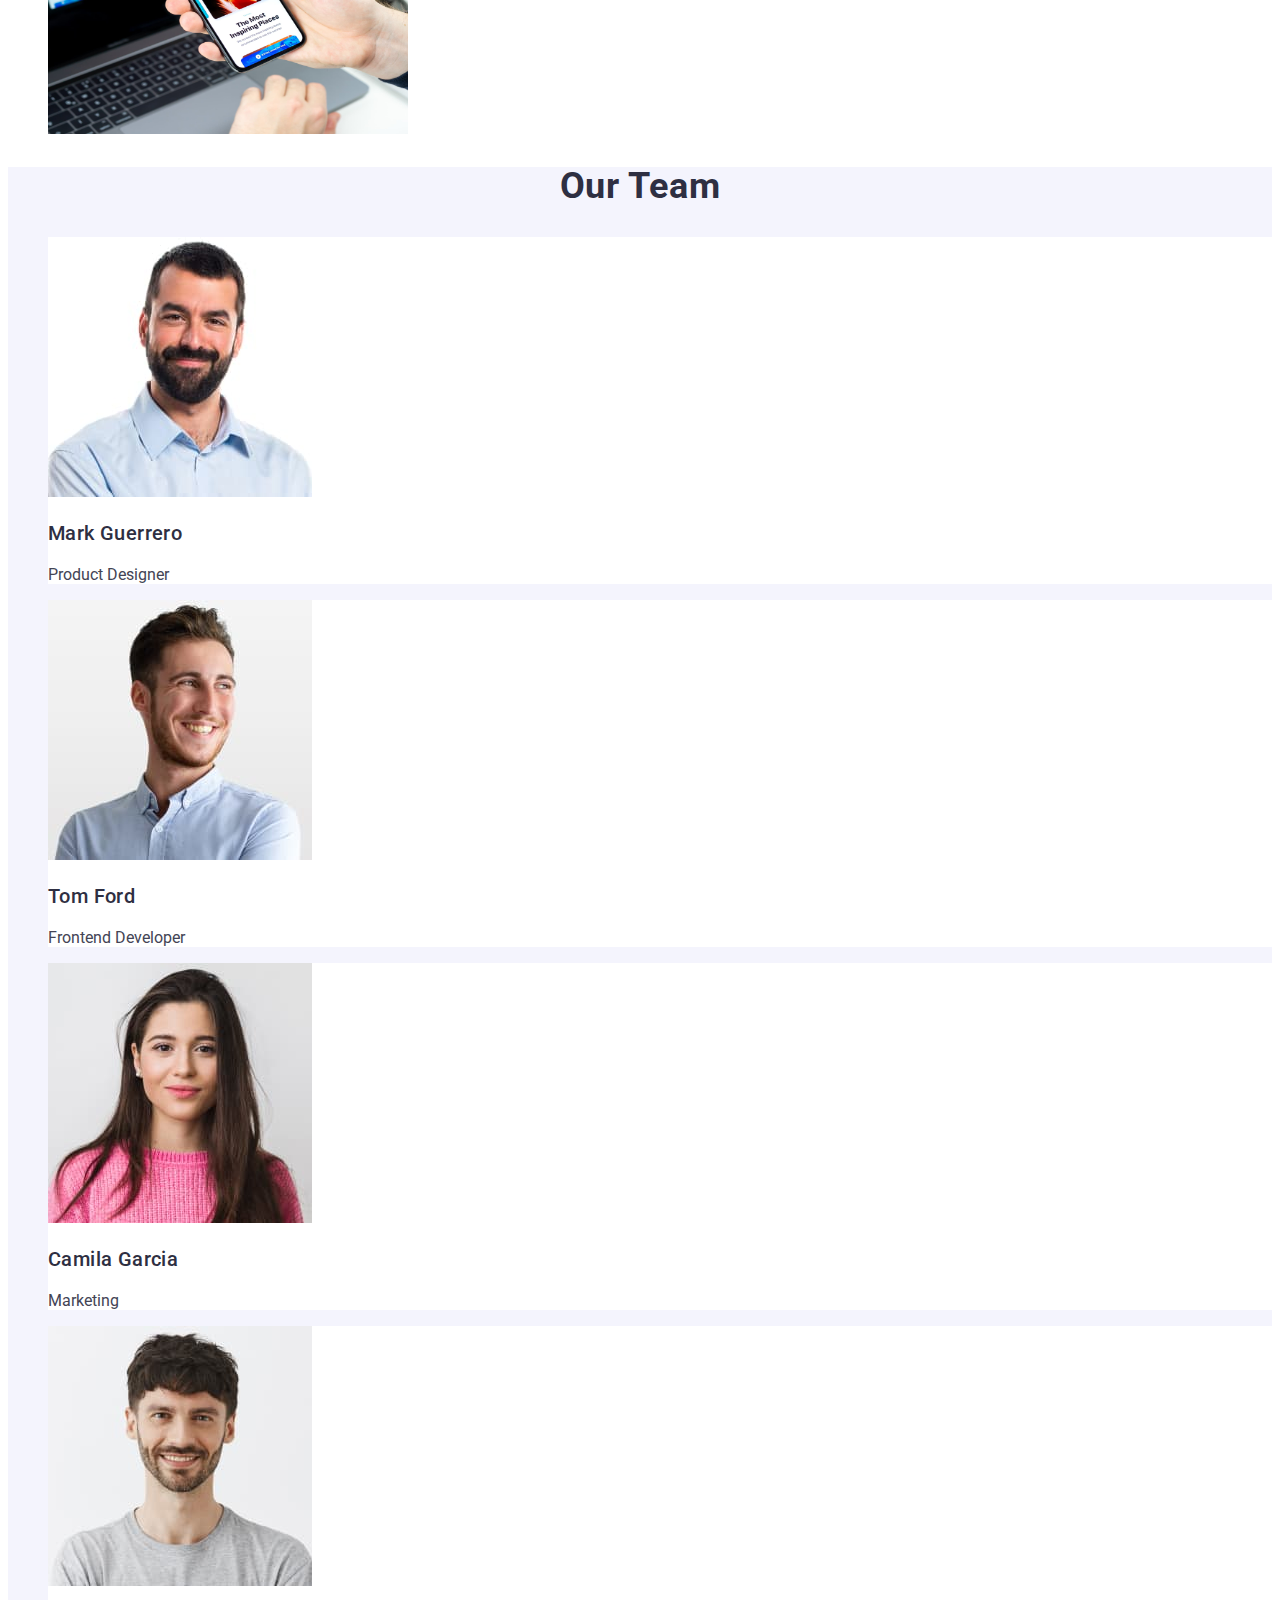
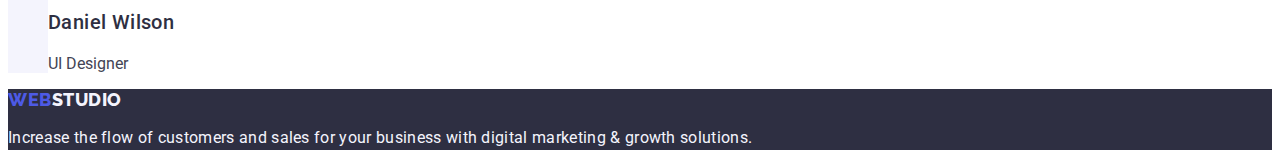
==== commit 69bb5e0f: "index.html" ====
--- a/index.html
+++ b/index.html
@@ -28,7 +28,7 @@
             </address>
     </header>
    <main>
-        <section>
+        <section class="title-background">
             <h1 class="title">Effective Solutions for Your Business</h1>
             <button class="btn-index" type="button">Order Service</button>
         </section>
--- a/css/styles.css
+++ b/css/styles.css
@@ -54,7 +54,7 @@
     color: var(--NAVY-BLUE);
 }
 
-.header-address {
+.address {
     font-style: normal;
 }
 
@@ -137,7 +137,7 @@
     letter-spacing: 0.32px;
 }
 
-.section-first {
+.title-background {
     background-color: var(--NAVY-BLUE);
 }
 
@@ -174,4 +174,5 @@
     line-height: 1.2;
     letter-spacing: 0.02em;
     color: var(--NAVY-BLUE);
-}+}
+
--- a/css/styles.css
+++ b/css/styles.css
@@ -54,7 +54,7 @@
     color: var(--NAVY-BLUE);
 }
 
-.header-address {
+.address {
     font-style: normal;
 }
 
@@ -137,7 +137,7 @@
     letter-spacing: 0.32px;
 }
 
-.section-first {
+.title-background {
     background-color: var(--NAVY-BLUE);
 }
 
@@ -174,4 +174,5 @@
     line-height: 1.2;
     letter-spacing: 0.02em;
     color: var(--NAVY-BLUE);
-}+}
+
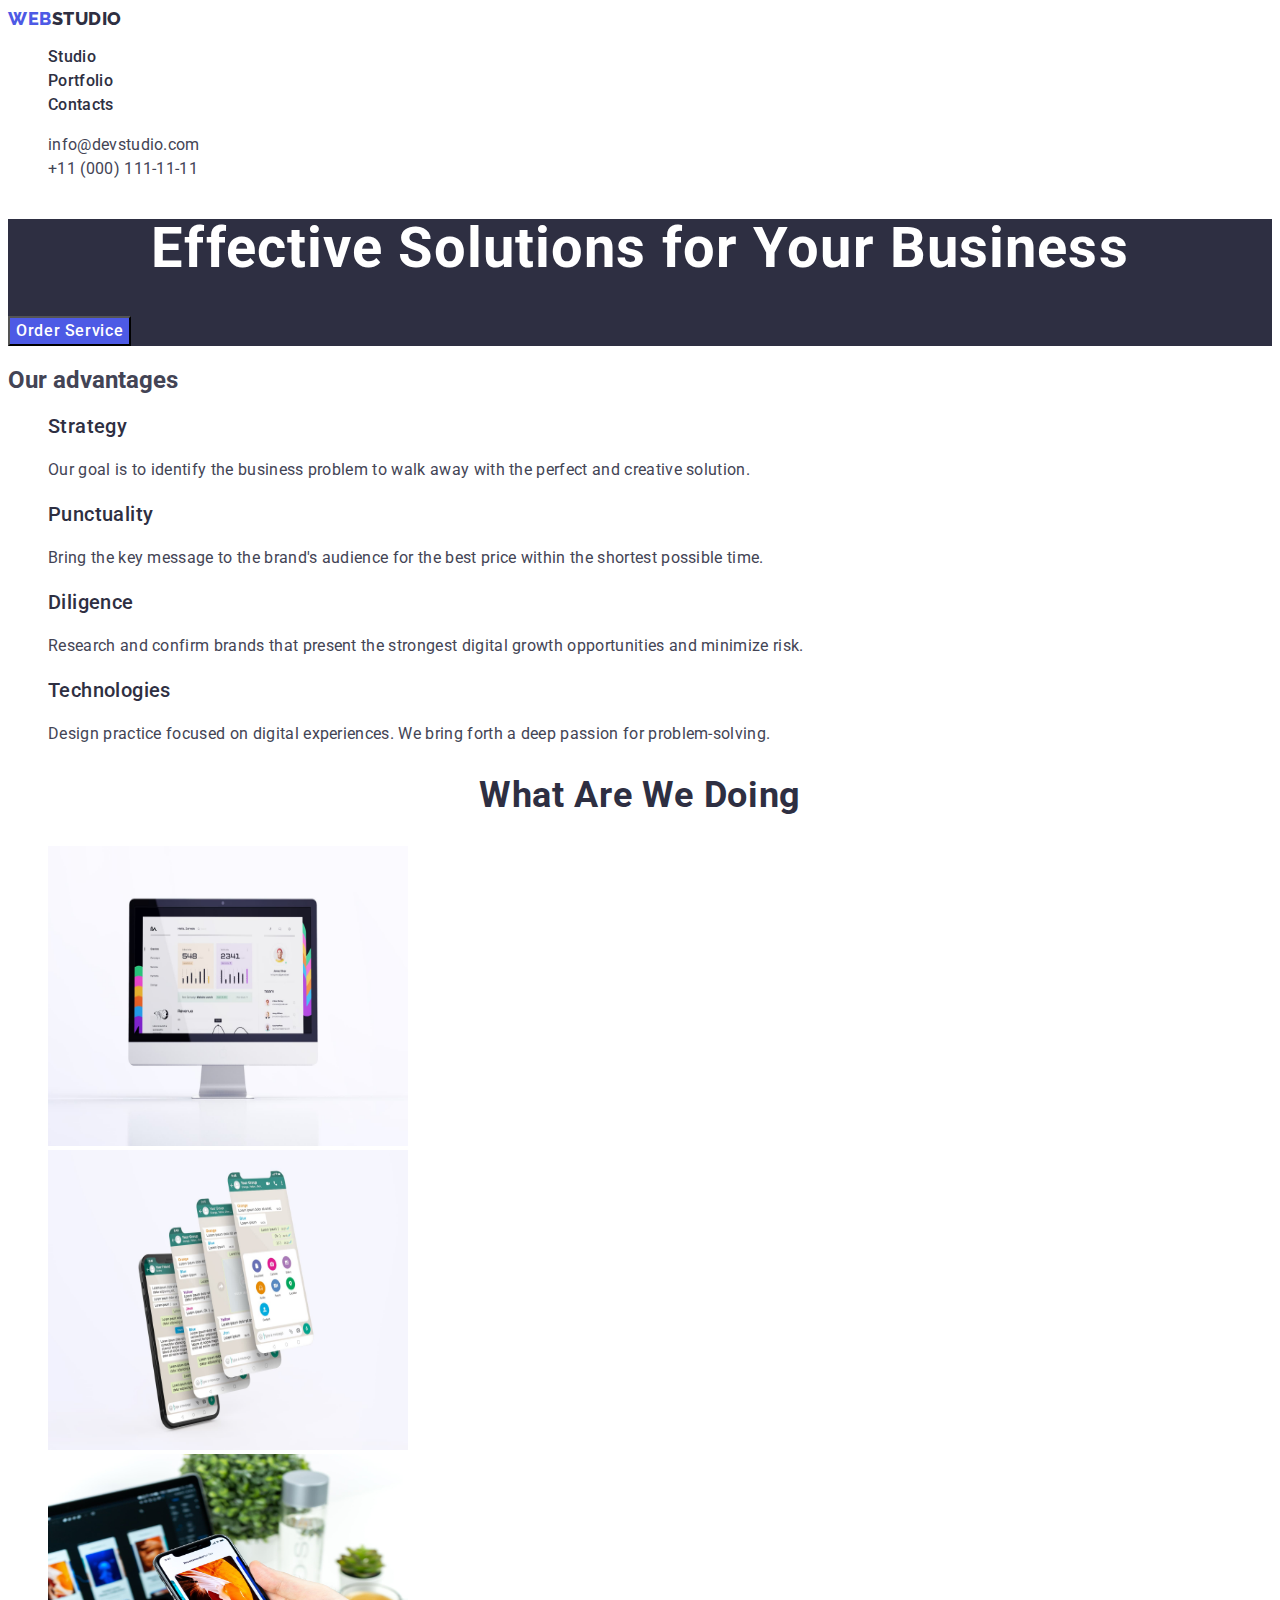
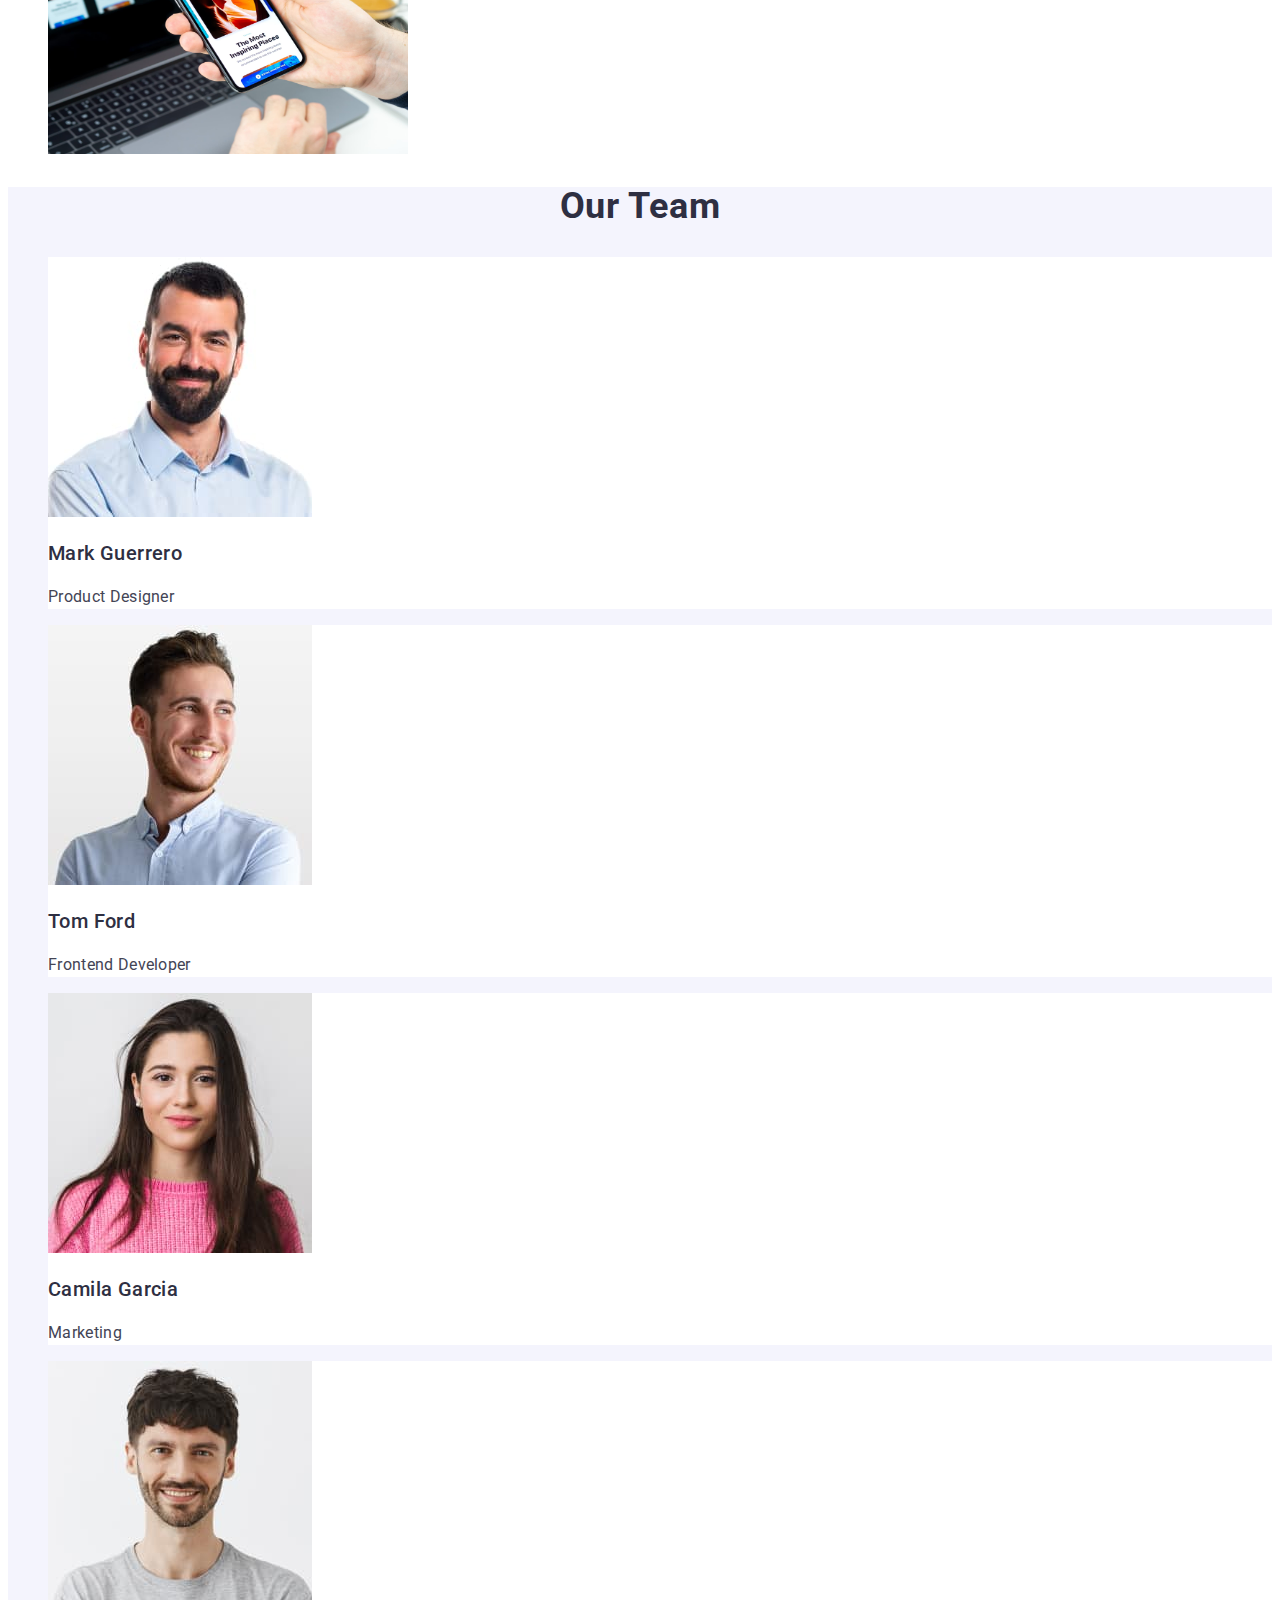
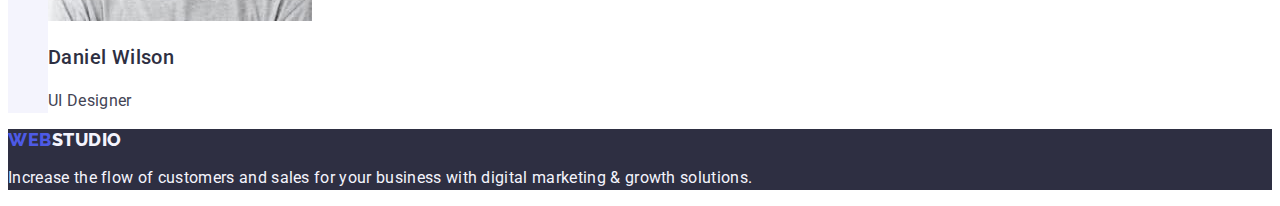
==== commit b67b2d88: "index.html" ====
--- a/index.html
+++ b/index.html
@@ -11,7 +11,7 @@
     <link href="https://fonts.googleapis.com/css2?family=Raleway:wght@800&family=Roboto:wght@400;500;700;900&display=swap" rel="stylesheet">
 </head>
 <body>
-    <header class="header">
+    <header>
         <nav>
             <a class="logo link" href="./index.html">Web<span class="highlight-logo-header">Studio</span></a>
             <ul class="list">
@@ -37,19 +37,19 @@
                 <ul class="list">
                     <li>
                         <h3 class="list-title">Strategy</h3>
-                        <p class="description-text">Our goal is to identify the business problem to walk away with the perfect and creative solution.</p>
+                        <p class="list-text">Our goal is to identify the business problem to walk away with the perfect and creative solution.</p>
                     </li>
                     <li>
                         <h3 class="list-title">Punctuality</h3>
-                        <p class="description-text">Bring the key message to the brand's audience for the best price within the shortest possible time.</p>
+                        <p class="list-text">Bring the key message to the brand's audience for the best price within the shortest possible time.</p>
                     </li>   
                     <li>
                         <h3 class="list-title">Diligence</h3>
-                        <p class="description-text">Research and confirm brands that present the strongest digital growth opportunities and minimize risk.</p>
+                        <p class="list-text">Research and confirm brands that present the strongest digital growth opportunities and minimize risk.</p>
                     </li>
                     <li>
                         <h3 class="list-title">Technologies</h3>
-                        <p class="description-text">Design practice focused on digital experiences. We bring forth a deep passion for problem-solving.</p>
+                        <p class="list-text">Design practice focused on digital experiences. We bring forth a deep passion for problem-solving.</p>
                     </li>
                 </ul>
         </section>
@@ -67,22 +67,22 @@
                 <li class="list-team">
                     <img src="./images/img4.jpg" alt="Mark Guerrero portrait" width="264" height="260">
                     <h3 class="list-title">Mark Guerrero</h3>
-                    <p class="description-text">Product Designer</p>
+                    <p class="list-text">Product Designer</p>
                 </li>
                 <li class="list-team">
                     <img src="./images/img5.jpg" alt="Tom Ford portrait" width="264" height="260">
                     <h3 class="list-title">Tom Ford</h3>
-                    <p class="description-text">Frontend Developer</p>
+                    <p class="list-text">Frontend Developer</p>
                 </li>
                 <li class="list-team">
                     <img src="./images/img6.jpg" alt="Camila Garcia portrait" width="264" height="260">
                     <h3 class="list-title">Camila Garcia</h3>
-                    <p class="description-text">Marketing</p>
+                    <p class="list-text">Marketing</p>
                 </li>
                 <li class="list-team">
                     <img src="./images/img7.jpg" alt="Daniel Wilson portrait" width="264" height="260">
                     <h3 class="list-title">Daniel Wilson</h3>
-                    <p class="description-text">UI Designer</p>
+                    <p class="list-text">UI Designer</p>
                 </li>
             </ul>
         </section>
--- a/css/styles.css
+++ b/css/styles.css
@@ -69,7 +69,7 @@
 .header-item:focus,
 .header-item:active,
 .address-item:focus,
-.address-list-item:hover,
+.address-item:hover,
 .address-item:active {
     color: var(--OCEAN);  
 }
--- a/css/styles.css
+++ b/css/styles.css
@@ -69,7 +69,7 @@
 .header-item:focus,
 .header-item:active,
 .address-item:focus,
-.address-list-item:hover,
+.address-item:hover,
 .address-item:active {
     color: var(--OCEAN);  
 }
